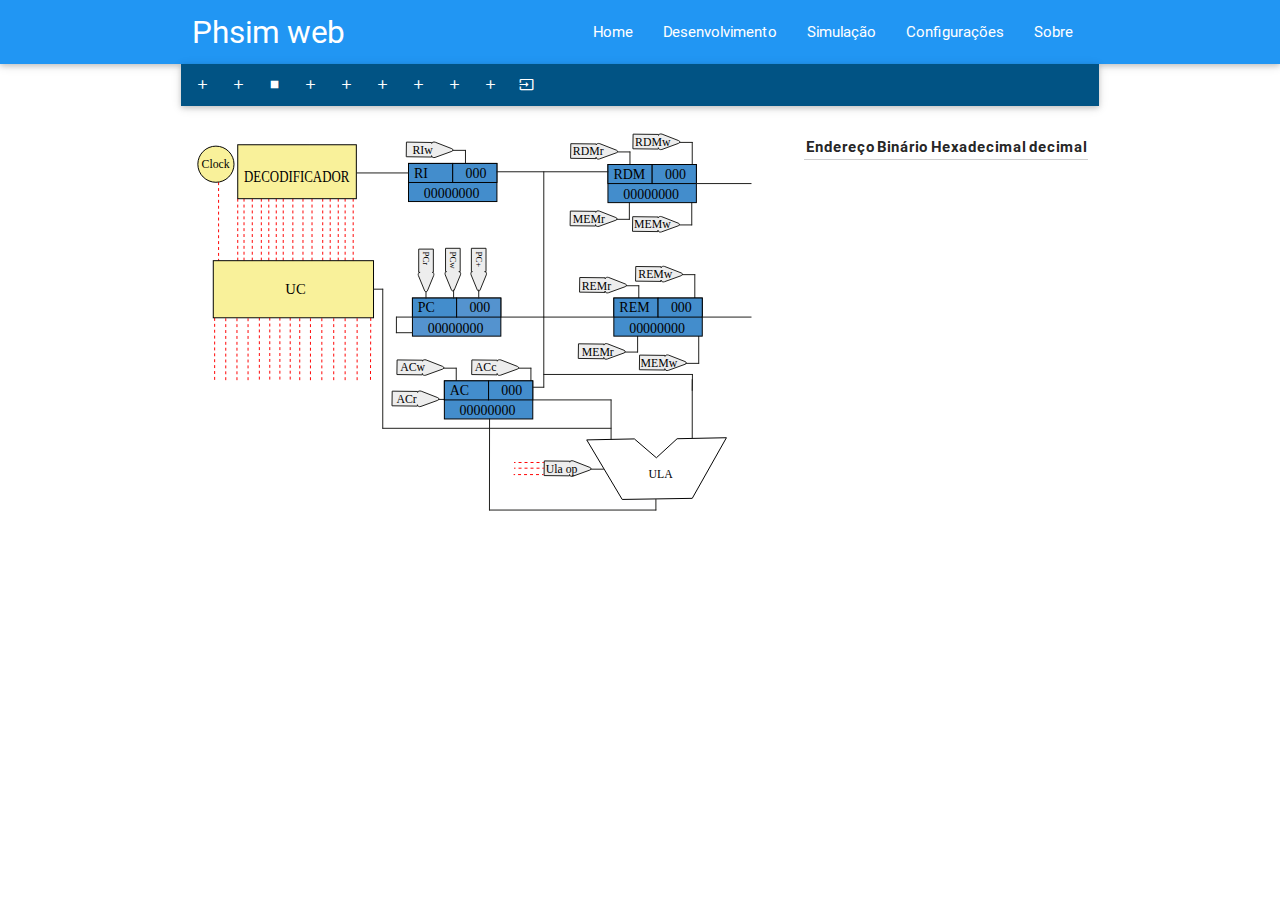
==== simulacao.html @ 219b51ec "ok" ====
<!DOCTYPE html>
<html>

<head>
    <meta charset="utf-8" />
    <meta http-equiv="Content-Type" content="text/html;">

    <!--Import Google Icon Font-->
    <link href="http://fonts.googleapis.com/icon?family=Material+Icons" rel="stylesheet">
    <!--Import materialize.css-->
    <link type="text/css" rel="stylesheet" href="css/materialize.min.css" media="screen,projection" />
    <link type="text/css" rel="stylesheet" href="css/estilo.css" />
    <!--Let browser know website is optimized for mobile-->
    <meta name="viewport" content="width=device-width, initial-scale=1, maximum-scale=1.0">
    <!--Script  editor -->
    <script src="js/tinymce/tinymce.min.js"></script>
    <script>
        tinymce.init({ selector:'textarea' });
    </script>
    <!--/.script editor fim -->

</head>

<body>
    <nav class="blue" role="navigation">
        <div class="nav-wrapper container">
            <a href="#" class="brand-logo">Phsim web</a>
            <ul class="right hide-on-med-and-down">
                <li><a href="index.html">Home</a></li>
                <li><a href="javaScript:paginar('desenv');">Desenvolvimento</a></li>
                <li><a href="javaScript:paginar('simulacao');">Simula&ccedil;&atilde;o</a></li>
                <li><a href="configuracoes.html">Configura&ccedil;&otilde;es</a></li>
                <li><a href="sobre.html">Sobre</a></li>
            </ul>
            <ul id="nav-mobile" class="side-nav" style="left:-250px">
                <li><a href="index.html">Home</a></li>
                <li><a href="javaScript:paginar('desenv');">Desenvolvimento</a></li>
                <li><a href="simulacao.html">simula&ccedil;&atilde;o</a></li>
                <li><a href="configuracoes.html">configura&ccedil;oes</a></li>
                <li><a href="sobre.html">Sobre</a></li>
            </ul>
            <a href="#" class="button-collapse" data-activates="nav-mobile">
                <i class="material-icons">menu</i>
            </a>
        </div>
    </nav>
    <!-- menu mobile-->
    <div class="container" style="margin-bottom: -20px;">
        <div class="fixed-action-btn horizontal click-to-toggle hide-on-large-only " style="bottom: 45px; right: 24px;">
            <a class="btn-floating btn-large red">
                <i class="large mdi-navigation-menu"></i>
            </a>
            <ul>
                <li><a class="btn-floating red"><i class="material-icons">insert_chart</i></a></li>
                <li><a class="btn-floating yellow darken-1"><i class="material-icons">format_quote</i></a></li>
                <li><a class="btn-floating green"><i class="material-icons">publish</i></a></li>
                <li><a href="#modal1" class="btn-floating modal-trigger blue"><i class="material-icons">attach_file</i></a></li>
            </ul>
        </div>
    </div>
    <!--/.menu mobile fim  -->
    <!-- inicio page_simulação -->
    <div id="page_simulacao" class="page">
        <!-- inicia menu desktop -->
        <div class="container menu_desktop">
            <div class="row">
                <div class="navbar hide-on-med-and-down">
                    <nav id="menu_desktop">
                        <div class="nav-wrapper ">
                            <ul class="left hide-on-med-and-down">
                                <li><a onclick="loadFileAsText();"><i class="material-icons">add</i></a></li>
                                <li><a id="lesen" href="#"><i class="material-icons">add</i></a></li>
                                <li><a class="modal-trigger" href="#modalEditarTabela"><i class="material-icons">stop</i></a></li>
                                <li><a href="#"><i class="material-icons">add</i></a></li>
                                <li><a href="#"><i class="material-icons">add</i></a></li>
                                <li><a href="#"><i class="material-icons">add</i></a></li>
                                <li><a href="#"><i class="material-icons">add</i></a></li>
                                <li><a href="#"><i class="material-icons">add</i></a></li>
                                <li><a href="#"><i class="material-icons">add</i></a></li>
                                <li><a class="modal-trigger" href="#modal1"><i class="material-icons">input</i></a></li>
                                <!-- <li><input id="fileToLoad" type="file"></li>-->
                            </ul>
                        </div>
                    </nav>
                </div>
            </div>
        </div>
        <!-- /.menu desktop -->
        <!--conteudo pagina -->
        <div class="container">
            <div class="row">
                <div id="svg_simulacao" class="svg_simulacao col s12 m12 l8">
                    <object data="assets/SVG_prot.svg" preserveAspectRatio="xMidYMid meet" type="image/svg+xml">
                    <img class="responsive-img" src="standAlone.png" alt="PNG image of standAlone.svg" />
                </object>

                </div>
                <div id="conteudo-tabela" class="col  s12 m12 l4" style="overflow:auto; padding-top:15px;">
                    <div class="switch hide-on-large-only" style="margin-bottom: 10px;">
                        <label>
                        Hexadecimal
                        <input type="checkbox">
                        <span class="lever"></span> Decimal
                    </label>
                    </div>
                    <table id="lista" class=" table_memoria centered striped bordered">
                        <thead>
                            <tr>
                                <th data-field="id">Endere&ccedil;o</th>
                                <th data-field="vlr_bin">Bin&aacute;rio</th>
                                <th data-field="vle_h_dec">Hexadecimal</th>
                                <th data-field="vlr_dec">decimal</th>
                            </tr>
                            <tbody>
                            </tbody>
                        </thead>
                    </table>
                    <p class="text"></p>


                    <!--<p style="height:490px;background-color:silver; margin-top: 11px;"> testando 1</p>-->
                </div>
            </div>
            <!--  modal_abrirArquivo inicio -->
            <div id="modal1" class="modal bottom-sheet" style="z-index: 1003; display: block; opacity: 0; bottom: -100px;">
                <div id="carrega_dados" class="modal-content">
                    <h5>Carregar arquivo</h5>
                    <ul class="collection">
                        <li class="collection-item avatar">
                            <div class="file-field input-field">
                                <div class="btn">
                                    <span>File</span>
                                    <input id="fileToLoad" type="file">
                                </div>
                                <div class="file-path-wrapper">
                                    <input class="file-path validate" type="text">
                                </div>
                                <div>
                                    <a class="waves-effect waves-light btn-large" onclick="loadFileAsText();">Carregar</a>
                                </div>
                            </div>
                        </li>
                    </ul>
                </div>
            </div>
            <!-- /.modal_AbrirArquivo fim -->
            <!-- modal_editarTabela Inicio -->
            <div id="modalEditarTabela" class="modal">
                <div class="modal-content">
                    <h5>Informar os valores</h5>
                    <p class="margin_0">
                        <label>Endereco:</label>
                        <input type="text" id="endereco_edicao" class="" maxlength="3" disabled="disabled" name="Endereco" />
                    </p>
                    <p class="margin_0">
                        <label>Decimal:</label>
                        <input type="text" id="valor_edicao" class=""  maxlength="3"  name="Valor" />
                        <label>Hexadecimal:</label>
                        <input type="text" id="valor_edicao" class=""  maxlength="2"  name="Valor" />
                    </p>
                    <p>
                        <label>Binario:</label>
                        <input  type="text" id="binario_edicao"  class=""  maxlength="8"  name="Valor" />
                    </p>
                    
                    <p>
                        
                        <input name="group1" type="checkbox" id="test08" />
                        <label class="labelEdicao" for="test08">128</label>
                        <input name="group1" type="checkbox" id="test07" />
                        <label class="labelEdicao" for="test07">64</label>
                        <input name="group1" type="checkbox" id="test06" />
                        <label class="labelEdicao" for="test06">32</label>
                        <input name="group1" type="checkbox" id="test05" />
                        <label class="labelEdicao" for="test05">16</label>
                        <input name="group1" type="checkbox" id="test04" />
                        <label class="labelEdicao" for="test04">08</label>
                        <input name="group1" type="checkbox" id="test03" />
                        <label class="labelEdicao" for="test03">04</label>
                        <input name="group1" type="checkbox" id="test02" />
                        <label class="labelEdicao" for="test02">02</label>
                        <input name="group1" type="checkbox" id="test01" />
                        <label class="labelEdicao" for="test01">01</label>

                    </p>
                </div>
                <div class="modal-footer">
                    <a href="#!" class=" modal-action modal-close waves-effect waves-green btn-flat">Agree</a>
                </div>
            </div>
            <!-- /.modal_editarTabela fim -->

        </div>
        <!--/.conteudo pagina fim -->
    </div>
    <!-- /.page_simulacao -->
    <!-- page_desenv inicio-->
    <div id="page_desenv" class="page">
        <div class="container">
            <div class="section">
                <div class="row">
                    <div class="col s10 m12">
                        <h5>Desenvolvimento</h5>
                        <textarea id="codigo"> 
                  Crie aqui o seu código...
              </textarea>
                    </div>


                </div>
            </div>
        </div>
    </div>
    <!-- /.page_desenv -->
    <!--Import jQuery before materialize.js-->
    <script type="text/javascript" src="https://code.jquery.com/jquery-2.1.1.min.js"></script>
    <script type="text/javascript" src="js/materialize.min.js"></script>
    <script type="text/ecmascript" src="js/mapApp.js"></script>
    <script type="text/ecmascript" src="js/textbox.js"></script>
    <script type="text/ecmascript" src="js/timer.js"></script>
    <script type="text/ecmascript" src="js/helper_functions.js"></script>
    <script type="text/javascript" src="js/baseConverter.js"></script>

    </div>
    <script>
        $(document).ready(function(){
          $(".button-collapse").sideNav();
          $('.modal-trigger').leanModal();  
          $(".page").hide();
          $("#page_simulacao").show();        
    }); 
    
    function loadFileAsText()
{
	var fileToLoad = document.getElementById("fileToLoad").files[0];
	var fileReader = new FileReader();
	fileReader.onload = function(fileLoadedEvent) 
	{
		var textFromFileLoaded = fileLoadedEvent.target.result;
		var texto = textFromFileLoaded;
		listar(texto);
	};
	fileReader.readAsText(fileToLoad, "UTF-8");
}
function listar(texto){
	var quantidade = document.getElementById("lista").rows.length;
	if (quantidade>1){
		for(var cont=1;cont<=quantidade;cont++){
			document.getElementById("lista").deleteRow(cont);
		}
	}
	var itens = texto.split(';');
	for(var i=1;i<itens.length-1;i++){
		var valores = itens[i].split(",");
		document.getElementById("lista").innerHTML +=''+
        '<a href="javaScript:editar();">'+
        '<tr id="'+'editando_'+valores[0]+'" onclick="editarTabela('+valores[0]+','+valores[3]+');">'+
        '    <td>'+valores[0]+'</td>'+
        '    <td>'+valores[1]+'</td>'+
        '    <td>'+valores[2]+'</td>'+
        '    <td>'+valores[3]+'</td>'+          
        '</tr>'+
        '</a>';
        $('#modal1').closeModal();
        
        /* utilização base converter /*
        * Usage example:
        * ConvertBase.bin2dec('111'); // '7'
        * ConvertBase.dec2hex('42'); // '2a'
        * ConvertBase.hex2bin('f8'); // '11111000'
        * ConvertBase.dec2bin('22'); // '10110'
        */  
	}
}
    
    function paginar(pagina){
        $(".page").hide();
        $("#page_"+pagina).show();
    }
    
    
    function editarTabela(endereco,valor){
        $("#modalEditarTabela").openModal();
        $("#endereco_edicao").val(endereco);
        $("#valor_edicao").val(valor);
    }
          
           
         
    </script>

</body>

</html>
---- css/estilo.css ----
/* Helpers inicio*/
.margin_0{
    margin: 0px !important;
}


/*Helpers fim*/

.table_memoria{
padding-top:10px !important;
margin-top:15px !important;
}

#conteudo-tabela{
height: 450px !important;
max-height: 480px !important;
min-height: 450px !important;
overflow: auto;    
}

.table_memoria td{
padding-top:4px !important;
}

.container #svg_simulacao{
margin-top:25px !important;
}

.menu_desktop .row{
    margin-bottom: 0px !important;
}

.container #menu_desktop{
    margin-top: 20px !important;
    height: 42px;
    line-height: 29px;
    background-color: #015384;
}
/*
#menu_desktop .btn-floating{
    width: 25px !important;
    height: 25px !important;
    margin-left: 6px !important;
    margin-right: 0px !important;     
}
*/
#menu_desktop  ul{
    padding-left: 0px;
    margin-left: 0px;
} 
#menu_desktop  li{
    padding-left: 0px;
    margin-left: 0px;
}
#menu_desktop  li input{
    padding-left: 15px;
    margin-left: 15px;
    padding-top:8px;
}

#menu_desktop  a{
    width: 30px;
    height: 25px;
    line-height: 25px;
    margin-left: 6px;
    margin-top: 8px;
    margin-right: 0px;
    padding-left: 8px;
}

#menu_desktop i{
    height: 25px !important;
    line-height: 25px;
    font-size: 1em;
}

/* inicio css modal edição*/
.modal-content #endereco_edicao {
    width: 30px !important;
    height: 1rem;
    padding: 0px;
}

.modal-content #valor_edicao {
    width: 70px !important;
    height: 1rem;
    padding: 0px;
}
.modal-content #binario_edicao{ 
width: 70px !important;
height: 1rem;  
direction: rtl;
}


.modal-content h5{
    font-size: 20px;
}

#modalEditarTabela [type=checkbox]:not(:checked)+label:before {
	border-radius:100%;
	border:2px solid #5a5a5a
}

#modalEditarTabela [type=checkbox]:not(:checked)+label::after{ 
border-radius: 50%;
border: 2px solid #5a5a5a;
z-index: -1;
-webkit-transform: scale(0);
transform: scale(0);
}

#modalEditarTabela [type=checkbox]:checked+label::before {
border-radius: 50%;
border: 2px solid #2196f3;
background-color: #2196f3;
z-index: 0;
-webkit-transform: scale(1.02);
transform: scale(1.02);
top: 0px;
left: 0px;
width: 19px;
height: 19px;
transform-origin: 0% 11%;
}

#modalEditarTabela .labelEdicao{
    padding-left: 0px;
    padding-top: 20px;
    margin-right: 5px;
}

/* fim css modal edição*/
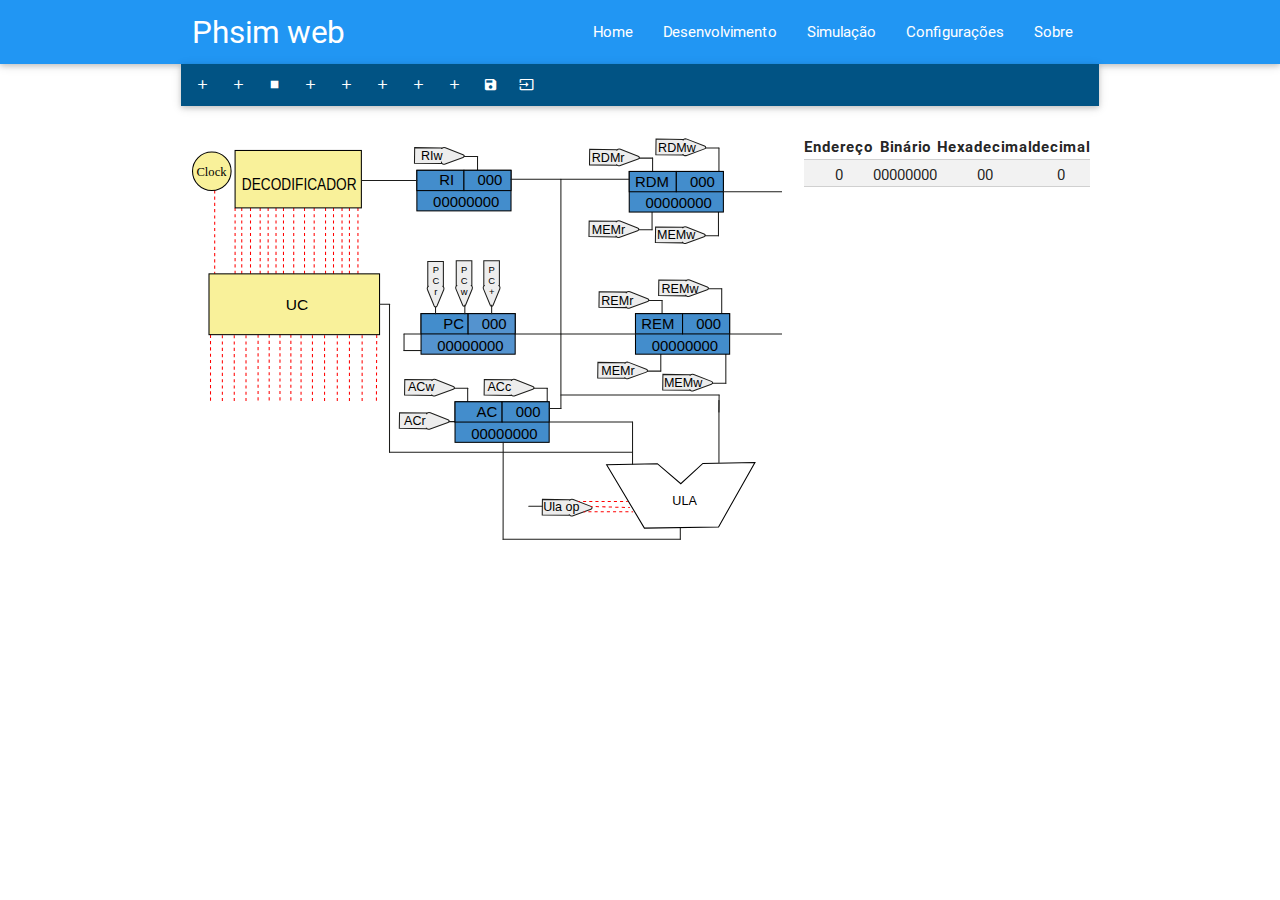
==== commit 8c563f95: "criação de função para next e prev e manipulacao de arquivos" ====
--- a/simulacao.html
+++ b/simulacao.html
@@ -14,6 +14,7 @@
     <meta name="viewport" content="width=device-width, initial-scale=1, maximum-scale=1.0">
     <!--Script  editor -->
     <script src="js/tinymce/tinymce.min.js"></script>
+    <script type="text/javascript" src="js/funcoes.js"></script>
     <script>
         tinymce.init({ selector:'textarea' });
     </script>
@@ -51,7 +52,7 @@
                 <i class="large mdi-navigation-menu"></i>
             </a>
             <ul>
-                <li><a class="btn-floating red"><i class="material-icons">insert_chart</i></a></li>
+                <li><a class="btn-floating modal-trigger red" href="#modalEditarTabela"><i class="material-icons">stop</i></a></li>
                 <li><a class="btn-floating yellow darken-1"><i class="material-icons">format_quote</i></a></li>
                 <li><a class="btn-floating green"><i class="material-icons">publish</i></a></li>
                 <li><a href="#modal1" class="btn-floating modal-trigger blue"><i class="material-icons">attach_file</i></a></li>
@@ -76,7 +77,7 @@
                                 <li><a href="#"><i class="material-icons">add</i></a></li>
                                 <li><a href="#"><i class="material-icons">add</i></a></li>
                                 <li><a href="#"><i class="material-icons">add</i></a></li>
-                                <li><a href="#"><i class="material-icons">add</i></a></li>
+                                <li><a class="modal-trigger"  href="#modalSalvarArquivo"><i class="material-icons">save</i></a></li>
                                 <li><a class="modal-trigger" href="#modal1"><i class="material-icons">input</i></a></li>
                                 <!-- <li><input id="fileToLoad" type="file"></li>-->
                             </ul>
@@ -103,7 +104,7 @@
                         <span class="lever"></span> Decimal
                     </label>
                     </div>
-                    <table id="lista" class=" table_memoria centered striped bordered">
+                    <table  class=" table_memoria centered striped bordered">
                         <thead>
                             <tr>
                                 <th data-field="id">Endere&ccedil;o</th>
@@ -111,9 +112,15 @@
                                 <th data-field="vle_h_dec">Hexadecimal</th>
                                 <th data-field="vlr_dec">decimal</th>
                             </tr>
-                            <tbody>
-                            </tbody>
                         </thead>
+                        <tbody id="lista">
+                            <tr id="editando_0" onclick="editarTabela('0');">
+                                <td>0</td>
+                                <td>00000000</td>
+                                <td>00</td>
+                                <td>0</td>
+                            </tr>
+                        </tbody>
                     </table>
                     <p class="text"></p>
 
@@ -144,6 +151,25 @@
                 </div>
             </div>
             <!-- /.modal_AbrirArquivo fim -->
+            <!--  modal_salvarArquivo inicio -->
+            <div id="modalSalvarArquivo" class="modal bottom-sheet" style="z-index: 1003; display: block; opacity: 0; bottom: -100px;">
+                <div id="salvar_dados" class="modal-content">
+                    <h5>Salvar arquivo</h5>
+                    <ul class="collection">
+                        <li class="collection-item avatar">
+                            <div class="input-field">
+                                    <span>Nome:</span>
+                                    <input id="fileToSave" type="text">
+                                <div>
+                                    <a class="waves-effect waves-light btn-large" onclick="salvar_Arquivo();">Salvar</a>
+                                </div>
+                            </div>
+                        </li>
+                    </ul>
+                </div>
+            </div>
+            <!-- /.modal_salvarArquivo fim -->
+            
             <!-- modal_editarTabela Inicio -->
             <div id="modalEditarTabela" class="modal">
                 <div class="modal-content">
@@ -151,41 +177,48 @@
                     <p class="margin_0">
                         <label>Endereco:</label>
                         <input type="text" id="endereco_edicao" class="" maxlength="3" disabled="disabled" name="Endereco" />
+
+                        <a onclick="endereco_prev();" class="waves-effect waves-teal btn-flat">prev</a>
+
+                        <a onclick="endereco_next();" class="waves-effect waves-teal btn-flat">next</a>
+
                     </p>
                     <p class="margin_0">
                         <label>Decimal:</label>
-                        <input type="text" id="valor_edicao" class=""  maxlength="3"  name="Valor" />
+                        <input type="text" id="valor_dec" class="" maxlength="3" name="Valor" />
                         <label>Hexadecimal:</label>
-                        <input type="text" id="valor_edicao" class=""  maxlength="2"  name="Valor" />
+                        <input type="text" id="valor_hexa" class="" maxlength="2" name="Valor" />
                     </p>
                     <p>
                         <label>Binario:</label>
-                        <input  type="text" id="binario_edicao"  class=""  maxlength="8"  name="Valor" />
+                        <input type="text" id="valor_bin" class="" maxlength="8" name="Valor" />
                     </p>
+
+                    <p id="select_binario">
+
+                        <input onclick="binario();" name="group1" type="checkbox" id="test08" />
+                        <label class="labelEdicao" for="test08">128</label>
+                        <input onclick="binario();" name="group1" type="checkbox" id="test07" />
+                        <label onclick="binario();" class="labelEdicao" for="test07">64</label>
+                        <input onclick="binario();" name="group1" type="checkbox" id="test06" />
+                        <label class="labelEdicao" for="test06">32</label>
+                        <input onclick="binario();" name="group1" type="checkbox" id="test05" />
+                        <label class="labelEdicao" for="test05">16</label>
+                        <input onclick="binario();" name="group1" type="checkbox" id="test04" />
+                        <label class="labelEdicao" for="test04">08</label>
+                        <input onclick="binario();" name="group1" type="checkbox" id="test03" />
+                        <label class="labelEdicao" for="test03">04</label>
+                        <input onclick="binario();" name="group1" type="checkbox" id="test02" />
+                        <label class="labelEdicao" for="test02">02</label>
+                        <input onclick="binario();" name="group1" type="checkbox" id="test01" />
+                        <label class="labelEdicao" for="test01">01</label>
+
+                    </p>
+                </div>
+                <div class="modal-footer">
                     
-                    <p>
-                        
-                        <input name="group1" type="checkbox" id="test08" />
-                        <label class="labelEdicao" for="test08">128</label>
-                        <input name="group1" type="checkbox" id="test07" />
-                        <label class="labelEdicao" for="test07">64</label>
-                        <input name="group1" type="checkbox" id="test06" />
-                        <label class="labelEdicao" for="test06">32</label>
-                        <input name="group1" type="checkbox" id="test05" />
-                        <label class="labelEdicao" for="test05">16</label>
-                        <input name="group1" type="checkbox" id="test04" />
-                        <label class="labelEdicao" for="test04">08</label>
-                        <input name="group1" type="checkbox" id="test03" />
-                        <label class="labelEdicao" for="test03">04</label>
-                        <input name="group1" type="checkbox" id="test02" />
-                        <label class="labelEdicao" for="test02">02</label>
-                        <input name="group1" type="checkbox" id="test01" />
-                        <label class="labelEdicao" for="test01">01</label>
-
-                    </p>
-                </div>
-                <div class="modal-footer">
-                    <a href="#!" class=" modal-action modal-close waves-effect waves-green btn-flat">Agree</a>
+                    <a  href="#" onclick="confirma_edicao();"  class=" modal-action  waves-effect waves-green btn-flat">Confirmar</a>
+                    <a href="#!" class=" modal-action modal-close waves-effect waves-green btn-flat">Fechar</a>
                 </div>
             </div>
             <!-- /.modal_editarTabela fim -->
@@ -220,7 +253,7 @@
     <script type="text/ecmascript" src="js/timer.js"></script>
     <script type="text/ecmascript" src="js/helper_functions.js"></script>
     <script type="text/javascript" src="js/baseConverter.js"></script>
-
+    <script type="text/javascript" src="js/FileSaver.min.js"></script>
     </div>
     <script>
         $(document).ready(function(){
@@ -232,6 +265,8 @@
     
     function loadFileAsText()
 {
+    var lista = $("#lista tr");
+    lista.remove();
 	var fileToLoad = document.getElementById("fileToLoad").files[0];
 	var fileReader = new FileReader();
 	fileReader.onload = function(fileLoadedEvent) 
@@ -244,25 +279,25 @@
 }
 function listar(texto){
 	var quantidade = document.getElementById("lista").rows.length;
+    $("#editando_0").remove();
 	if (quantidade>1){
 		for(var cont=1;cont<=quantidade;cont++){
 			document.getElementById("lista").deleteRow(cont);
 		}
 	}
-	var itens = texto.split(';');
-	for(var i=1;i<itens.length-1;i++){
+	var itens = texto.split('\n');    
+	for(var i=1;i<itens.length;i++){
 		var valores = itens[i].split(",");
 		document.getElementById("lista").innerHTML +=''+
-        '<a href="javaScript:editar();">'+
-        '<tr id="'+'editando_'+valores[0]+'" onclick="editarTabela('+valores[0]+','+valores[3]+');">'+
-        '    <td>'+valores[0]+'</td>'+
-        '    <td>'+valores[1]+'</td>'+
-        '    <td>'+valores[2]+'</td>'+
-        '    <td>'+valores[3]+'</td>'+          
-        '</tr>'+
-        '</a>';
+        '<tr id="'+'editando_'+i+'" onclick="editarTabela('+i+');">'+
+        '    <td class="end">'+i+'</td>'+
+        '    <td class="bin">'+ConvertBase.hex2bin(valores)+'</td>'+
+        '    <td class="hex" >'+valores.toString().toUpperCase()+'</td>'+
+        '    <td class="dec">'+ConvertBase.hex2dec(valores)+'</td>'+          
+        '</tr>';
+        
         $('#modal1').closeModal();
-        
+         
         /* utilização base converter /*
         * Usage example:
         * ConvertBase.bin2dec('111'); // '7'
@@ -273,20 +308,111 @@
 	}
 }
     
+    function salvar_Arquivo(){
+        console.log("entrou salvar");
+        var lista = $("#lista tr");
+        var arq = $("#fileToSave").val(); 
+        var tam = lista.length;
+        var conteudo ="v2.0 raw";
+        for(var i =0;i<tam;i++){
+          conteudo =conteudo + lista[i].cells[2].innerText;
+          conteudo =conteudo +"\r\n";  
+        };
+        lista[0].cells[2].innerText;
+        var blob = new Blob([conteudo], {type: "text/plain;charset=utf-8"});
+        saveAs(blob, arq+".txt");
+        $('#modalSalvarArquivo').closeModal();
+    }
+    
     function paginar(pagina){
         $(".page").hide();
         $("#page_"+pagina).show();
     }
     
     
-    function editarTabela(endereco,valor){
+    function editarTabela(endereco){
         $("#modalEditarTabela").openModal();
+        
+        cel = $("#editando_"+endereco+" td")[3];
+        var valor = cel.innerText;
+        cel = $("#editando_"+endereco+" td")[1];
+        var bin = cel.innerText; 
+        console.log('bin = ' +bin);
         $("#endereco_edicao").val(endereco);
-        $("#valor_edicao").val(valor);
+        $("#valor_dec").val(valor);
+        $("#valor_bin").val(bin);
+        $("#valor_hexa").val(ConvertBase.dec2hex(valor));
+        setaBin(bin);
+        console.log('abriu modal');     
     }
+    
+    function setaBin(valor){   
+         $("#select_binario input").prop("checked", false); 
+       for( var i=1; i<=8;i++){
           
+           if(valor.charAt(8-i)=='1'){
+               console.log('setou valor para test0'+i);
+               $("#test0"+i).prop("checked", true);
+               console.log('atribuiu valor');         
+            }    
+       }
+    }
+    
+    function confirma_edicao(){
+        var valor = binario();
+        var bin = ConvertBase.dec2bin(valor);
+        var hexa = ConvertBase.dec2hex(valor);
+     //   var vlr = '#editando_'+endereco;    
+        endereco = $("#endereco_edicao").val();
+        end_insert = parseInt(endereco)+1;
+        var  tlinha = $("#editando_"+endereco+" td");
+        col = tlinha[1];    
+        col.innerHTML = bin;
+        col = tlinha[2];
+        col.innerHTML = hexa;
+        col = tlinha[3];
+        col.innerHTML = valor;   
+        //$("#"+endereco+"").remove();
+        //var html ='<tr onclick="editarTabela('+endereco+','+valor+')"  id="editando_'+endereco+'"> <td>'+endereco+'</td><td>'+bin+'</td><td>'+hexa+'</td><td>'+valor+'</td></tr>';
+        //$(html).insertBefore("#editando_"+end_insert.toString());
+    } 
+        
+    function binario(){
+        var valor =0;
+       for(i=1; i<=8; i++){
+           if ($("#test0"+i)[0].checked){
+              if(i == 1){
+                  valor = valor +1;
+              } 
+              if(i == 2){
+                  valor = valor +2;
+              } 
+              if(i == 3){
+                  valor = valor +4;
+              } 
+              if(i == 4){
+                  valor = valor +8;
+              } 
+              if(i == 5){
+                  valor = valor +16;
+              } 
+              if(i == 6){
+                  valor = valor +32;
+              } 
+              if(i == 7){
+                  valor = valor +64;
+              } 
+              if(i == 8){
+                  valor = valor +128;
+              } 
+           } 
            
-         
+       }
+       $("#valor_dec").val(valor);
+       $("#valor_hexa").val(ConvertBase.dec2hex(valor));
+       $("#valor_bin").val(ConvertBase.dec2bin(valor));
+       return valor;
+    }
     </script>
 
 </body>
--- a/css/estilo.css
+++ b/css/estilo.css
@@ -86,7 +86,17 @@
     height: 1rem;
     padding: 0px;
 }
-.modal-content #binario_edicao{ 
+.modal-content #valor_hexa {
+    width: 70px !important;
+    height: 1rem;
+    padding: 0px;
+}
+.modal-content #valor_dec {
+    width: 70px !important;
+    height: 1rem;
+    padding: 0px;
+}
+.modal-content #valor_bin{ 
 width: 70px !important;
 height: 1rem;  
 direction: rtl;
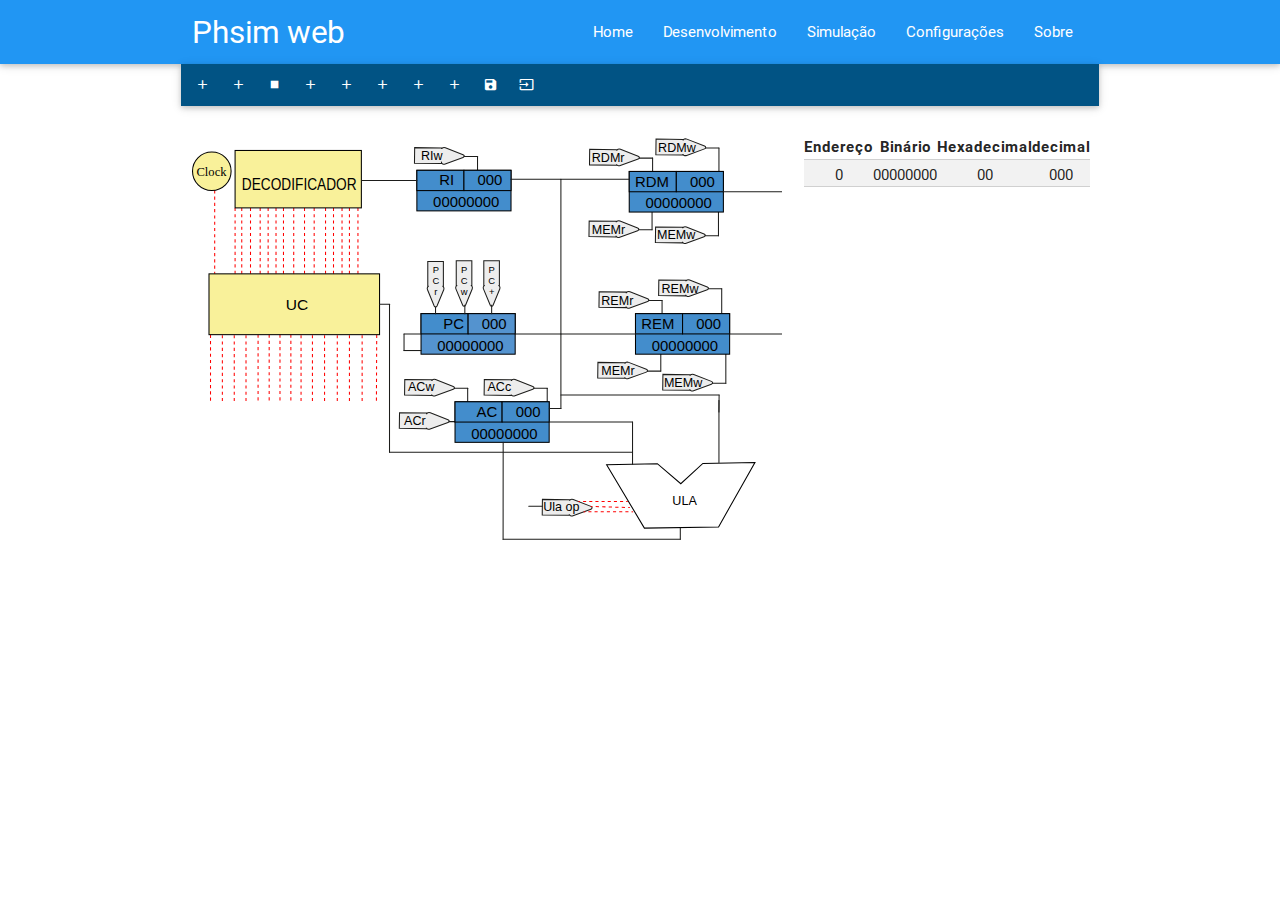
==== commit 3cdb8514: "ajustes layout" ====
--- a/simulacao.html
+++ b/simulacao.html
@@ -118,7 +118,7 @@
                                 <td>0</td>
                                 <td>00000000</td>
                                 <td>00</td>
-                                <td>0</td>
+                                <td>000</td>
                             </tr>
                         </tbody>
                     </table>
@@ -173,14 +173,10 @@
             <!-- modal_editarTabela Inicio -->
             <div id="modalEditarTabela" class="modal">
                 <div class="modal-content">
-                    <h5>Informar os valores</h5>
+                    <h5>Editar Endere&ccedil;o:</h5>
                     <p class="margin_0">
                         <label>Endereco:</label>
                         <input type="text" id="endereco_edicao" class="" maxlength="3" disabled="disabled" name="Endereco" />
-
-                        <a onclick="endereco_prev();" class="waves-effect waves-teal btn-flat">prev</a>
-
-                        <a onclick="endereco_next();" class="waves-effect waves-teal btn-flat">next</a>
 
                     </p>
                     <p class="margin_0">
@@ -216,9 +212,14 @@
                     </p>
                 </div>
                 <div class="modal-footer">
-                    
-                    <a  href="#" onclick="confirma_edicao();"  class=" modal-action  waves-effect waves-green btn-flat">Confirmar</a>
-                    <a href="#!" class=" modal-action modal-close waves-effect waves-green btn-flat">Fechar</a>
+                   <div class="left">  
+                        <a onclick="endereco_next();" class="waves-effect waves-teal btn-flat">next</a>
+                        <a onclick="endereco_prev();" class="waves-effect waves-teal btn-flat">prev</a>
+                    </div>
+                    <div class="rigth">
+                        <a  href="#" onclick="confirma_edicao();"  class=" modal-action  waves-effect waves-green btn-flat">Confirmar</a>
+                        <a href="#!" class=" modal-action modal-close waves-effect waves-green btn-flat">Fechar</a>
+                    </div>
                 </div>
             </div>
             <!-- /.modal_editarTabela fim -->
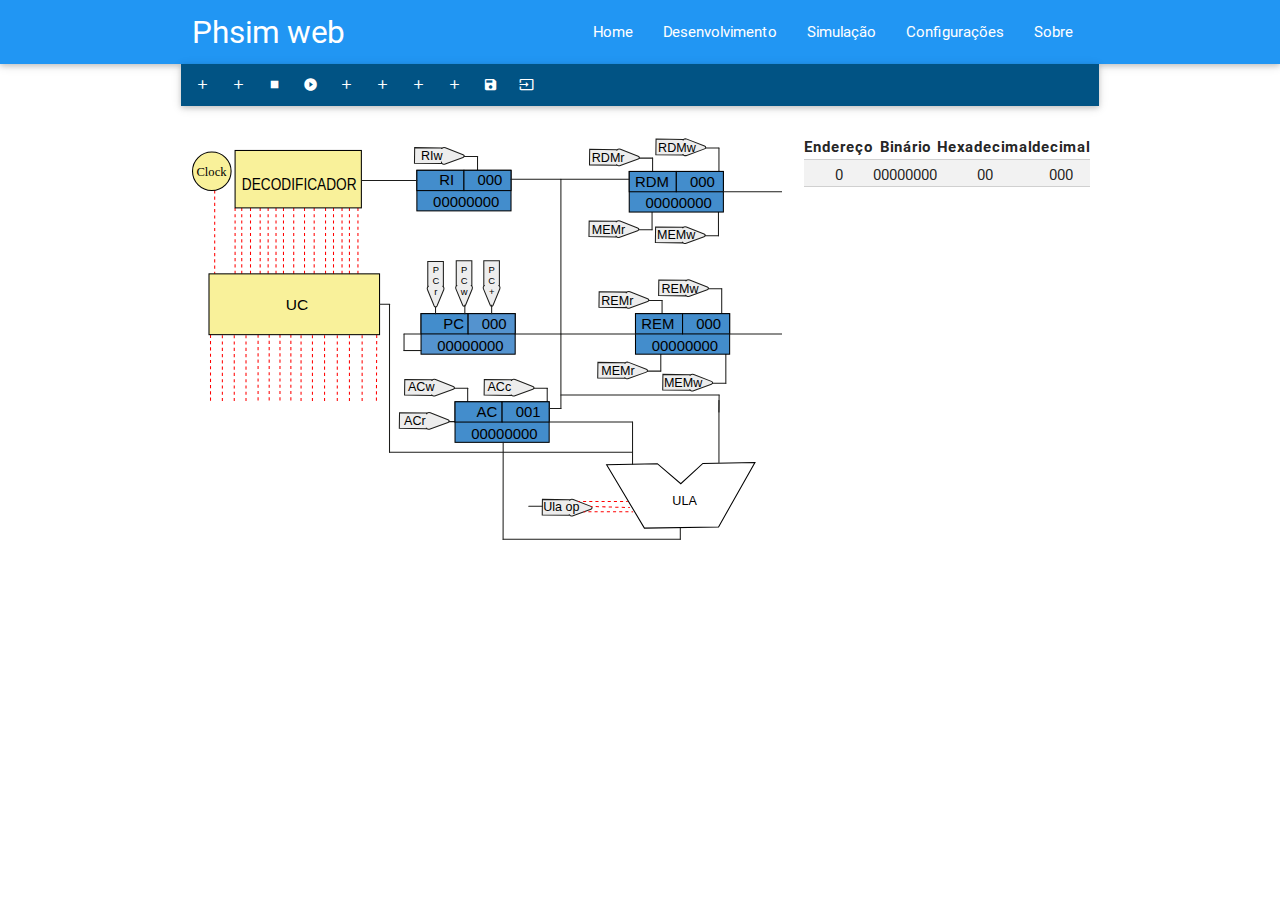
==== commit 014b3786: "desenvolvimento funcoes" ====
--- a/simulacao.html
+++ b/simulacao.html
@@ -72,7 +72,7 @@
                                 <li><a onclick="loadFileAsText();"><i class="material-icons">add</i></a></li>
                                 <li><a id="lesen" href="#"><i class="material-icons">add</i></a></li>
                                 <li><a class="modal-trigger" href="#modalEditarTabela"><i class="material-icons">stop</i></a></li>
-                                <li><a href="#"><i class="material-icons">add</i></a></li>
+                                <li><a onclick="simulacao();"><i class="material-icons">play_circle_filled</i></a></li>
                                 <li><a href="#"><i class="material-icons">add</i></a></li>
                                 <li><a href="#"><i class="material-icons">add</i></a></li>
                                 <li><a href="#"><i class="material-icons">add</i></a></li>
@@ -92,7 +92,6 @@
             <div class="row">
                 <div id="svg_simulacao" class="svg_simulacao col s12 m12 l8">
                     <object data="assets/SVG_prot.svg" preserveAspectRatio="xMidYMid meet" type="image/svg+xml">
-                    <img class="responsive-img" src="standAlone.png" alt="PNG image of standAlone.svg" />
                 </object>
 
                 </div>
@@ -176,7 +175,7 @@
                     <h5>Editar Endere&ccedil;o:</h5>
                     <p class="margin_0">
                         <label>Endereco:</label>
-                        <input type="text" id="endereco_edicao" class="" maxlength="3" disabled="disabled" name="Endereco" />
+                        <input type="text" id="endereco_edicao" class="" maxlength="3"  name="Endereco" />
 
                     </p>
                     <p class="margin_0">
@@ -218,7 +217,7 @@
                     </div>
                     <div class="rigth">
                         <a  href="#" onclick="confirma_edicao();"  class=" modal-action  waves-effect waves-green btn-flat">Confirmar</a>
-                        <a href="#!" class=" modal-action modal-close waves-effect waves-green btn-flat">Fechar</a>
+                        <a href="#!" class=" modal-action modal-close waves-effect waves-green btn-flat">Cancelar</a>
                     </div>
                 </div>
             </div>
@@ -257,11 +256,49 @@
     <script type="text/javascript" src="js/FileSaver.min.js"></script>
     </div>
     <script>
+        
+        var mem_ram = new Array();
+        var pc  = 0;    
+        var rem = 0;
+        var rdm = 0;
         $(document).ready(function(){
+          
           $(".button-collapse").sideNav();
           $('.modal-trigger').leanModal();  
           $(".page").hide();
-          $("#page_simulacao").show();        
+          $("#page_simulacao").show();
+          
+           $("#endereco_edicao").focusout(function(){
+               console.log("chama fn valor: " +$("#endereco_edicao").val());
+                
+                carregar_valores_modal($("#endereco_edicao").val());
+               // var val = $("#valor_dec").val(); 
+                //$("#valor_bin").val(ConvertBase.dec2bin(val));
+                //$("#valor_hexa").val(ConvertBase.dec2hex(val));
+               // setaBin(ConvertBase.dec2bin(val));
+            });        
+          
+           $("#valor_dec").focusout(function(){
+                var val = $("#valor_dec").val(); 
+                $("#valor_bin").val(ConvertBase.dec2bin(val));
+                $("#valor_hexa").val(ConvertBase.dec2hex(val));
+                setaBin(ConvertBase.dec2bin(val));
+            });
+            
+            $("#valor_hexa").focusout(function(){
+                var val = $("#valor_hexa").val(); 
+                $("#valor_bin").val(ConvertBase.hex2bin(val));
+                $("#valor_dec").val(ConvertBase.hex2dec(val));
+                setaBin(ConvertBase.hex2bin(val)); 
+            });
+            
+            $("#valor_bin").focusout(function(){
+                var val = $("#valor_bin").val(); 
+                $("#valor_dec").val(ConvertBase.bin2dec(val));
+                $("#valor_hexa").val(ConvertBase.bin2hex(val));
+                setaBin(val);
+            });
+          
     }); 
     
     function loadFileAsText()
@@ -276,37 +313,31 @@
 		var texto = textFromFileLoaded;
 		listar(texto);
 	};
+    console.log('tempo'+ new Date());
 	fileReader.readAsText(fileToLoad, "UTF-8");
 }
 function listar(texto){
+    console.log('tempo2'+ new Date());
 	var quantidade = document.getElementById("lista").rows.length;
-    $("#editando_0").remove();
-	if (quantidade>1){
-		for(var cont=1;cont<=quantidade;cont++){
-			document.getElementById("lista").deleteRow(cont);
-		}
-	}
-	var itens = texto.split('\n');    
-	for(var i=1;i<itens.length;i++){
+    $("#editando_0").remove();	
+	var itens = texto.split('\n');   
+        cc = 1;
+    for(var i=1;i<itens.length;i++){
 		var valores = itens[i].split(",");
+        mem_ram.push({end:valores[0], val:valores[1], str:0 });
+
 		document.getElementById("lista").innerHTML +=''+
-        '<tr id="'+'editando_'+i+'" onclick="editarTabela('+i+');">'+
-        '    <td class="end">'+i+'</td>'+
-        '    <td class="bin">'+ConvertBase.hex2bin(valores)+'</td>'+
-        '    <td class="hex" >'+valores.toString().toUpperCase()+'</td>'+
-        '    <td class="dec">'+ConvertBase.hex2dec(valores)+'</td>'+          
+        '<tr id="'+'editando_'+valores[0]+'" onclick="editarTabela('+valores[0]+');">'+
+        '    <td class="end">'+valores[0]+'</td>'+
+        '    <td class="bin">'+ConvertBase.hex2bin(valores[1])+'</td>'+
+        '    <td class="hex" >'+valores[1]+'</td>'+
+        '    <td class="dec">'+ConvertBase.hex2dec(valores[1])+'</td>'+          
         '</tr>';
         
-        $('#modal1').closeModal();
-         
-        /* utilização base converter /*
-        * Usage example:
-        * ConvertBase.bin2dec('111'); // '7'
-        * ConvertBase.dec2hex('42'); // '2a'
-        * ConvertBase.hex2bin('f8'); // '11111000'
-        * ConvertBase.dec2bin('22'); // '10110'
-        */  
 	}
+      
+     console.log('tempo3'+ new Date());
+     $('#modal1').closeModal();
 }
     
     function salvar_Arquivo(){
@@ -314,9 +345,11 @@
         var lista = $("#lista tr");
         var arq = $("#fileToSave").val(); 
         var tam = lista.length;
-        var conteudo ="v2.0 raw";
+        var conteudo ="v2.0 raw \r\n";
         for(var i =0;i<tam;i++){
-          conteudo =conteudo + lista[i].cells[2].innerText;
+          end = ConvertBase.dec2hex(lista[i].cells[0].innerText);
+          val = lista[i].cells[2].innerText;
+          conteudo =conteudo + end +","+ val;
           conteudo =conteudo +"\r\n";  
         };
         lista[0].cells[2].innerText;
@@ -349,7 +382,7 @@
     
     function setaBin(valor){   
          $("#select_binario input").prop("checked", false); 
-       for( var i=1; i<=8;i++){
+       for( var i=1; i<=8;i++){ 
           
            if(valor.charAt(8-i)=='1'){
                console.log('setou valor para test0'+i);
@@ -363,7 +396,7 @@
         var valor = binario();
         var bin = ConvertBase.dec2bin(valor);
         var hexa = ConvertBase.dec2hex(valor);
-     //   var vlr = '#editando_'+endereco;    
+        // var vlr = '#editando_'+endereco;    
         endereco = $("#endereco_edicao").val();
         end_insert = parseInt(endereco)+1;
         var  tlinha = $("#editando_"+endereco+" td");
@@ -372,7 +405,8 @@
         col = tlinha[2];
         col.innerHTML = hexa;
         col = tlinha[3];
-        col.innerHTML = valor;   
+        col.innerHTML = valor;
+        $("#modalEditarTabela").closeModal();   
         //$("#"+endereco+"").remove();
         //var html ='<tr onclick="editarTabela('+endereco+','+valor+')"  id="editando_'+endereco+'"> <td>'+endereco+'</td><td>'+bin+'</td><td>'+hexa+'</td><td>'+valor+'</td></tr>';
         //$(html).insertBefore("#editando_"+end_insert.toString());
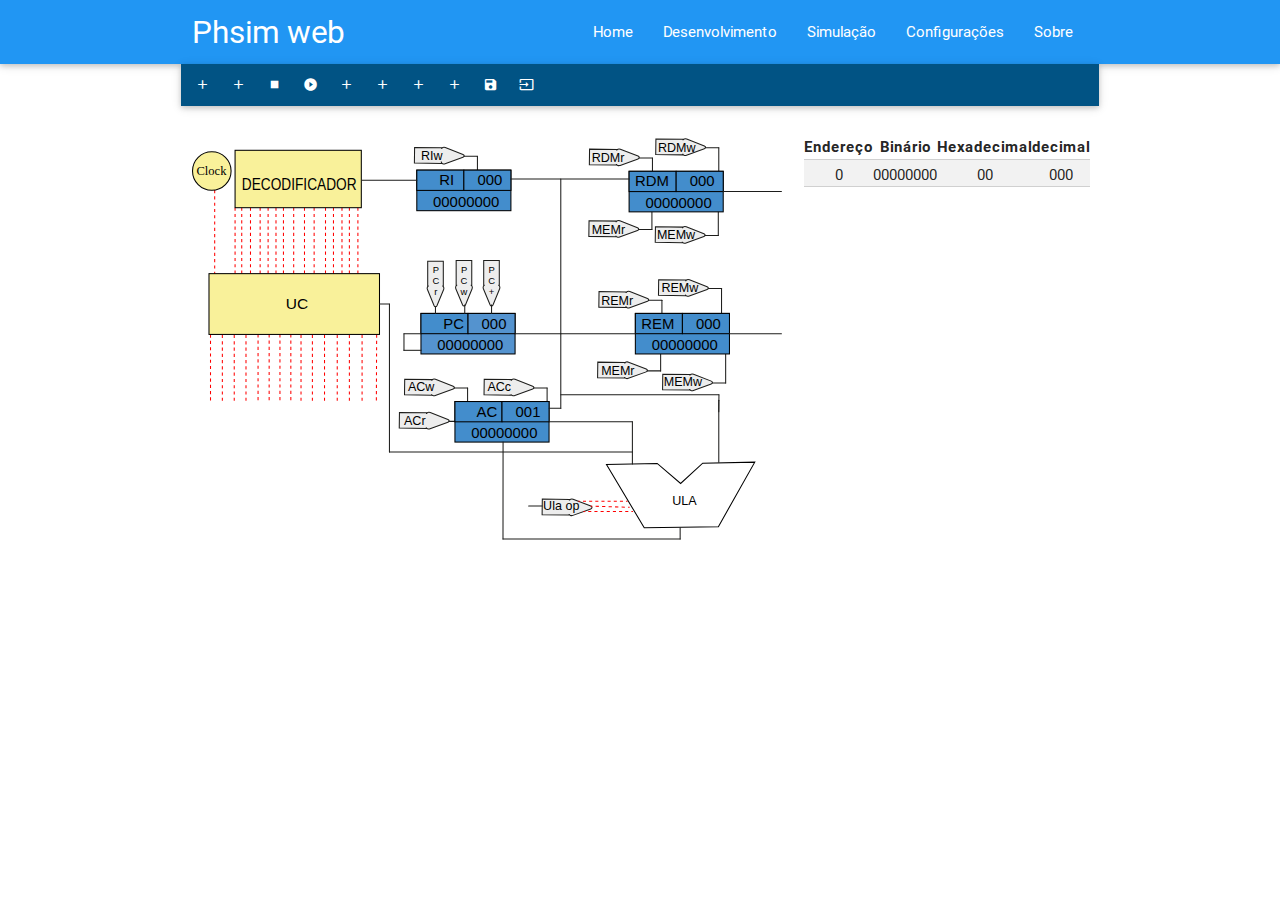
==== commit 1f2a9b53: "ajuste" ====
--- a/simulacao.html
+++ b/simulacao.html
@@ -77,7 +77,7 @@
                                 <li><a href="#"><i class="material-icons">add</i></a></li>
                                 <li><a href="#"><i class="material-icons">add</i></a></li>
                                 <li><a href="#"><i class="material-icons">add</i></a></li>
-                                <li><a class="modal-trigger"  href="#modalSalvarArquivo"><i class="material-icons">save</i></a></li>
+                                <li><a class="modal-trigger" href="#modalSalvarArquivo"><i class="material-icons">save</i></a></li>
                                 <li><a class="modal-trigger" href="#modal1"><i class="material-icons">input</i></a></li>
                                 <!-- <li><input id="fileToLoad" type="file"></li>-->
                             </ul>
@@ -91,8 +91,240 @@
         <div class="container">
             <div class="row">
                 <div id="svg_simulacao" class="svg_simulacao col s12 m12 l8">
-                    <object data="assets/SVG_prot.svg" preserveAspectRatio="xMidYMid meet" type="image/svg+xml">
-                </object>
+                    <!--<object data="assets/SVG_prot.svg" preserveAspectRatio="xMidYMid meet" type="image/svg+xml">-->
+                    <svg id="tags" xmlns="http://www.w3.org/2000/svg" viewBox="0 0 564.04 390.69">
+  <title>SVG_prot</title>
+  <g id="Camada_12" data-name="Camada 12">
+    <path d="M231.54,143.89h-1l0-23.71,14.91,0,0,23.71h-1c1.19,0,1.94,1.81,1.34,3.25l-6.44,15.58a1.48,1.48,0,0,1-2.68,0l-6.39-15.6C229.6,145.69,230.35,143.88,231.54,143.89Z" transform="translate(-5.13 4.43)" style="fill: #ededed;stroke: #1d1d1b;stroke-linecap: round;stroke-miterlimit: 10"/>
+    <path d="M243.07,208.78" transform="translate(-5.13 4.43)" style="fill: none;stroke: #1d1d1b;stroke-linecap: round;stroke-miterlimit: 10"/>
+    <text transform="translate(233.19 127.15)" style="writing-mode: tb;text-orientation: upright;glyph-orientation-vertical: 0deg;font-size: 9px;font-family: Arial">PCr</text>
+  </g>
+  <g id="Camada_11" data-name="Camada 11">
+    <path d="M420.07,163.26v1L394.19,164l0.19-14.9,25.87,0.33v1c0-1.19,2-1.91,3.57-1.3l16.92,6.63c1.57,0.62,1.55,2.1,0,2.68l-17.09,6.19C422,165.22,420.05,164.45,420.07,163.26Z" transform="translate(-5.13 4.43)" style="fill: #ededed;stroke: #1d1d1b;stroke-linecap: round;stroke-miterlimit: 10"/>
+    <line x1="436.56" y1="161.88" x2="449.39" y2="161.88" style="fill: none;stroke: #1d1d1b;stroke-linecap: round;stroke-miterlimit: 10"/>
+    <line x1="449.39" y1="174.77" x2="449.39" y2="161.88" style="fill: none;stroke: #1d1d1b;stroke-linecap: round;stroke-miterlimit: 10"/>
+    <text transform="translate(391.26 166.39)" style="font-size: 12px;font-family: Arial">REMr</text>
+  </g>
+  <g id="Camada_10" data-name="Camada 10">
+    <path d="M477.09,152.05v1l-25.87-.33,0.19-14.9,25.87,0.33v1c0-1.19,2-1.91,3.57-1.3l16.92,6.63c1.57,0.62,1.55,2.1,0,2.68l-17.09,6.19C479,154,477.07,153.24,477.09,152.05Z" transform="translate(-5.13 4.43)" style="fill: #ededed;stroke: #1d1d1b;stroke-linecap: round;stroke-miterlimit: 10"/>
+    <line x1="493.58" y1="150.67" x2="506.4" y2="150.67" style="fill: none;stroke: #1d1d1b;stroke-linecap: round;stroke-miterlimit: 10"/>
+    <line x1="506.4" y1="174.45" x2="506.4" y2="150.67" style="fill: none;stroke: #1d1d1b;stroke-linecap: round;stroke-miterlimit: 10"/>
+    <text transform="translate(448.87 154.41)" style="font-size: 12px;font-family: Arial">REMw</text>
+  </g>
+  <g id="Camada_9" data-name="Camada 9">
+    <path d="M310.27,247.21v1l-25.87-.33,0.19-14.9,25.87,0.33v1c0-1.19,2-1.91,3.57-1.3l16.92,6.63c1.57,0.62,1.55,2.1,0,2.68l-17.09,6.19C312.22,249.17,310.26,248.4,310.27,247.21Z" transform="translate(-5.13 4.43)" style="fill: #ededed;stroke: #1d1d1b;stroke-linecap: round;stroke-miterlimit: 10"/>
+    <line x1="326.76" y1="245.83" x2="339.59" y2="245.83" style="fill: none;stroke: #1d1d1b;stroke-linecap: round;stroke-miterlimit: 10"/>
+    <line x1="339.59" y1="258.71" x2="339.59" y2="245.83" style="fill: none;stroke: #1d1d1b;stroke-linecap: round;stroke-miterlimit: 10"/>
+    <text transform="translate(282.48 248.83)" style="font-size: 12px;font-family: Arial">ACc</text>
+  </g>
+  <g id="Camada_17" data-name="Camada 17">
+    <path d="M234.22,247.21v1l-25.87-.33,0.19-14.9,25.87,0.33v1c0-1.19,2-1.91,3.57-1.3l16.92,6.63c1.57,0.62,1.55,2.1,0,2.68l-17.09,6.19C236.17,249.17,234.21,248.4,234.22,247.21Z" transform="translate(-5.13 4.43)" style="fill: #ededed;stroke: #1d1d1b;stroke-linecap: round;stroke-miterlimit: 10"/>
+    <line x1="250.71" y1="245.83" x2="263.54" y2="245.83" style="fill: none;stroke: #1d1d1b;stroke-linecap: round;stroke-miterlimit: 10"/>
+    <line x1="263.54" y1="258.71" x2="263.54" y2="245.83" style="fill: none;stroke: #1d1d1b;stroke-linecap: round;stroke-miterlimit: 10"/>
+    <text transform="translate(206.48 248.83)" style="font-size: 12px;font-family: Arial">ACw</text>
+  </g>
+  <g id="Camada_8" data-name="Camada 8">
+    <path d="M229.2,279v1l-25.87-.33,0.19-14.9,25.87,0.33v1c0-1.19,2-1.91,3.57-1.3l16.92,6.63c1.57,0.62,1.55,2.1,0,2.68l-17.09,6.19C231.14,281,229.18,280.24,229.2,279Z" transform="translate(-5.13 4.43)" style="fill: #ededed;stroke: #1d1d1b;stroke-linecap: round;stroke-miterlimit: 10"/>
+    <line x1="245.68" y1="277.67" x2="258.51" y2="277.67" style="fill: none;stroke: #1d1d1b;stroke-linecap: round;stroke-miterlimit: 10"/>
+    <line x1="251.45" y1="278.1" x2="258.51" y2="277.67" style="fill: none;stroke: #1d1d1b;stroke-linecap: round;stroke-miterlimit: 10"/>
+    <text transform="translate(202.71 281.1)" style="font-size: 12px;font-family: Arial">ACr</text>
+  </g>
+  <g id="Camada_21" data-name="Camada 21">
+    <path d="M365.81,361.81v1l-25.86-.33,0.19-14.9L366,347.95v1c0-1.19,2-1.91,3.57-1.3l16.92,6.63c1.57,0.62,1.55,2.1,0,2.68l-17.09,6.19C367.76,363.77,365.79,363,365.81,361.81Z" transform="translate(-5.13 4.43)" style="fill: #ededed;stroke: #1d1d1b;stroke-linecap: round;stroke-miterlimit: 10"/>
+    <line x1="321.95" y1="358.65" x2="334.78" y2="358.65" style="fill: none;stroke: #1d1d1b;stroke-linecap: round;stroke-miterlimit: 10"/>
+    <text transform="translate(335.78 362.91)" style="font-size: 12px;font-family: Arial">Ula op</text>
+  </g>
+  <g id="Camada_7" data-name="Camada 7">
+    <path d="M243.64,25.51c0,1.19,2,2,3.54,1.39l17.08-6.2c1.59-.58,1.61-2.06,0-2.68l-16.92-6.63c-1.55-.61-3.52.09-3.57,1.26v-1L218,11.32l-0.19,14.9,25.86,0.33v-1Z" transform="translate(-5.13 4.43)" style="fill: #ededed;stroke: #1d1d1b;stroke-linecap: round;stroke-miterlimit: 10"/>
+    <line x1="260.13" y1="24.13" x2="272.96" y2="24.13" style="fill: none;stroke: #1d1d1b;stroke-linecap: round;stroke-miterlimit: 10"/>
+    <line x1="272.96" y1="37.02" x2="272.96" y2="24.13" style="fill: none;stroke: #1d1d1b;stroke-linecap: round;stroke-miterlimit: 10"/>
+  </g>
+  <g id="Camada_6" data-name="Camada 6">
+    <path d="M411,27.14v1l-25.87-.33,0.19-14.9,25.87,0.33v1c0-1.19,2-1.91,3.57-1.29l16.92,6.63c1.57,0.62,1.55,2.1,0,2.68l-17.09,6.19C413,29.1,411,28.33,411,27.14Z" transform="translate(-5.13 4.43)" style="fill: #ededed;stroke: #1d1d1b;stroke-linecap: round;stroke-miterlimit: 10"/>
+    <line x1="427.5" y1="25.76" x2="440.33" y2="25.76" style="fill: none;stroke: #1d1d1b;stroke-linecap: round;stroke-miterlimit: 10"/>
+    <line x1="440.33" y1="38.67" x2="440.33" y2="25.76" style="fill: none;stroke: #1d1d1b;stroke-linecap: round;stroke-miterlimit: 10"/>
+    <text transform="translate(382.2 29.33)" style="font-size: 12px;font-family: Arial">RDMr</text>
+    <text x="-5.13" y="4.43"/>  </g>
+  <g id="Camada_15" data-name="Camada 15">
+    <path d="M410.5,95.66v1l-25.87-.33,0.19-14.9,25.87,0.33v1c0-1.19,2-1.91,3.57-1.3l16.92,6.63c1.57,0.62,1.55,2.1,0,2.68L414,97C412.45,97.62,410.49,96.85,410.5,95.66Z" transform="translate(-5.13 4.43)" style="fill: #ededed;stroke: #1d1d1b;stroke-linecap: round;stroke-miterlimit: 10"/>
+    <line x1="426.99" y1="94.28" x2="439.82" y2="94.28" style="fill: none;stroke: #1d1d1b;stroke-linecap: round;stroke-miterlimit: 10"/>
+    <line x1="439.82" y1="77.33" x2="439.82" y2="94.28" style="fill: none;stroke: #1d1d1b;stroke-linecap: round;stroke-miterlimit: 10"/>
+    <text transform="translate(382.2 98.42)" style="font-size: 12px;font-family: Arial">MEMr</text>
+  </g>
+  <g id="Camada_14" data-name="Camada 14">
+    <path d="M474,101.38v1l-25.87-.33,0.19-14.9,25.87,0.33v1c0-1.19,2-1.91,3.57-1.3l16.92,6.63c1.57,0.62,1.55,2.1,0,2.68l-17.09,6.19C475.93,103.33,474,102.57,474,101.38Z" transform="translate(-5.13 4.43)" style="fill: #ededed;stroke: #1d1d1b;stroke-linecap: round;stroke-miterlimit: 10"/>
+    <line x1="490.47" y1="100" x2="503.3" y2="100" style="fill: none;stroke: #1d1d1b;stroke-linecap: round;stroke-miterlimit: 10"/>
+    <line x1="503.3" y1="77.33" x2="503.3" y2="100" style="fill: none;stroke: #1d1d1b;stroke-linecap: round;stroke-miterlimit: 10"/>
+    <text transform="translate(444.57 102.87)" style="font-size: 12px;font-family: Arial">MEMw</text>
+  </g>
+  <g id="Camada_16" data-name="Camada 16">
+    <path d="M481,242.32v1L455.14,243l0.19-14.9,25.87,0.33v1c0-1.19,2-1.91,3.57-1.3l16.92,6.63c1.57,0.62,1.55,2.1,0,2.68l-17.09,6.19C483,244.28,481,243.51,481,242.32Z" transform="translate(-5.13 4.43)" style="fill: #ededed;stroke: #1d1d1b;stroke-linecap: round;stroke-miterlimit: 10"/>
+    <line x1="497.51" y1="240.94" x2="510.34" y2="240.94" style="fill: none;stroke: #1d1d1b;stroke-linecap: round;stroke-miterlimit: 10"/>
+    <line x1="510.34" y1="213.21" x2="510.34" y2="240.94" style="fill: none;stroke: #1d1d1b;stroke-linecap: round;stroke-miterlimit: 10"/>
+    <text transform="translate(451.13 244.25)" style="font-size: 12px;font-family: Arial">MEMw</text>
+  </g>
+  <g id="Camada_13" data-name="Camada 13">
+    <path d="M418.85,230.78v1L393,231.49l0.19-14.9L419,216.91v1c0-1.19,2-1.91,3.57-1.3l16.92,6.63c1.57,0.62,1.55,2.1,0,2.68l-17.09,6.19C420.79,232.74,418.83,232,418.85,230.78Z" transform="translate(-5.13 4.43)" style="fill: #ededed;stroke: #1d1d1b;stroke-linecap: round;stroke-miterlimit: 10"/>
+    <line x1="435.34" y1="229.4" x2="448.16" y2="229.4" style="fill: none;stroke: #1d1d1b;stroke-linecap: round;stroke-miterlimit: 10"/>
+    <line x1="448.16" y1="213.21" x2="448.16" y2="229.4" style="fill: none;stroke: #1d1d1b;stroke-linecap: round;stroke-miterlimit: 10"/>
+    <text transform="translate(391.26 233.25)" style="font-size: 12px;font-family: Arial">MEMr</text>
+  </g>
+  <g id="Camada_5" data-name="Camada 5">
+    <path d="M474.44,17.38v1l-25.86-.33,0.19-14.9,25.86,0.33v1c0-1.19,2-1.91,3.57-1.29l16.92,6.63c1.57,0.61,1.55,2.1,0,2.68L478,18.76C476.39,19.34,474.42,18.57,474.44,17.38Z" transform="translate(-5.13 4.43)" style="fill: #ededed;stroke: #1d1d1b;stroke-linecap: round;stroke-miterlimit: 10"/>
+    <line x1="503.76" y1="38.67" x2="503.76" y2="16" style="fill: none;stroke: #1d1d1b;stroke-linecap: round;stroke-miterlimit: 10"/>
+    <line x1="490.93" y1="16" x2="503.76" y2="16" style="fill: none;stroke: #1d1d1b;stroke-linecap: round;stroke-miterlimit: 10"/>
+    <text transform="translate(445.57 19.82)" style="font-size: 12px;font-family: Arial">RDMw</text>
+  </g>
+  <g id="Camada_18" data-name="Camada 18">
+    <path d="M298,143.11h1l0-23.71-14.91,0,0,23.71h1c-1.19,0-1.93,1.81-1.33,3.25L290.27,162a1.48,1.48,0,0,0,2.68,0l6.39-15.6C299.94,144.91,299.19,143.11,298,143.11Z" transform="translate(-5.13 4.43)" style="fill: #ededed;stroke: #1d1d1b;stroke-linecap: round;stroke-miterlimit: 10"/>
+    <path d="M294.93,208.78" transform="translate(-5.13 4.43)" style="fill: none;stroke: #1d1d1b;stroke-linecap: round;stroke-miterlimit: 10"/>
+    <path d="M290.27,162" transform="translate(-5.13 4.43)" style="fill: none;stroke: #1d1d1b;stroke-linecap: round;stroke-miterlimit: 10"/>
+    <text transform="translate(286.46 127.15)" style="writing-mode: tb;text-orientation: upright;glyph-orientation-vertical: 0deg;font-size: 9px;font-family: Arial">PC+</text>
+  </g>
+  <g id="Camada_19" data-name="Camada 19">
+    <path d="M271.66,143.11h1l0-23.71-14.91,0,0,23.71h1c-1.19,0-1.93,1.81-1.33,3.25L263.93,162a1.48,1.48,0,0,0,2.68,0l6.39-15.6C273.6,144.91,272.85,143.11,271.66,143.11Z" transform="translate(-5.13 4.43)" style="fill: #ededed;stroke: #1d1d1b;stroke-linecap: round;stroke-miterlimit: 10"/>
+    <path d="M270.45,208.78" transform="translate(-5.13 4.43)" style="fill: none;stroke: #1d1d1b;stroke-linecap: round;stroke-miterlimit: 10"/>
+    <path d="M266.61,162" transform="translate(-5.13 4.43)" style="fill: none;stroke: #1d1d1b;stroke-linecap: round;stroke-miterlimit: 10"/>
+    <text x="-5.13" y="4.43"/>    <text transform="translate(218.96 27.33)" style="font-size: 12px;font-family: Arial">RIw</text>
+    <text transform="translate(260.13 127.15)" style="writing-mode: tb;text-orientation: upright;glyph-orientation-vertical: 0deg;font-size: 9px;font-family: Arial">PCw</text>
+  </g>
+  <g id="LC">
+    <line x1="21.7" y1="56.51" x2="21.7" y2="136.41" style="fill: none;stroke: red;stroke-miterlimit: 10;stroke-dasharray: 3,3"/>
+    <line x1="41.19" y1="73.34" x2="41.19" y2="136.41" style="fill: none;stroke: red;stroke-miterlimit: 10;stroke-dasharray: 3,3"/>
+    <line x1="47.57" y1="73.34" x2="47.57" y2="136.41" style="fill: none;stroke: red;stroke-miterlimit: 10;stroke-dasharray: 3,3"/>
+    <line x1="55.93" y1="73.34" x2="55.93" y2="136.41" style="fill: none;stroke: red;stroke-miterlimit: 10;stroke-dasharray: 3,3"/>
+    <line x1="65.17" y1="73.34" x2="65.17" y2="136.41" style="fill: none;stroke: red;stroke-miterlimit: 10;stroke-dasharray: 3,3"/>
+    <line x1="72.78" y1="73.34" x2="72.78" y2="136.41" style="fill: none;stroke: red;stroke-miterlimit: 10;stroke-dasharray: 3,3"/>
+    <line x1="80.32" y1="73.34" x2="80.32" y2="136.41" style="fill: none;stroke: red;stroke-miterlimit: 10;stroke-dasharray: 3,3"/>
+    <line x1="87.45" y1="73.34" x2="87.45" y2="136.41" style="fill: none;stroke: red;stroke-miterlimit: 10;stroke-dasharray: 3,3"/>
+    <line x1="97.24" y1="73.34" x2="97.24" y2="136.41" style="fill: none;stroke: red;stroke-miterlimit: 10;stroke-dasharray: 3,3"/>
+    <line x1="107.57" y1="73.34" x2="107.57" y2="136.41" style="fill: none;stroke: red;stroke-miterlimit: 10;stroke-dasharray: 3,3"/>
+    <line x1="116.8" y1="73.34" x2="116.8" y2="136.41" style="fill: none;stroke: red;stroke-miterlimit: 10;stroke-dasharray: 3,3"/>
+    <line x1="127.67" y1="73.34" x2="127.67" y2="136.41" style="fill: none;stroke: red;stroke-miterlimit: 10;stroke-dasharray: 3,3"/>
+    <line x1="135.28" y1="73.34" x2="135.28" y2="136.41" style="fill: none;stroke: red;stroke-miterlimit: 10;stroke-dasharray: 3,3"/>
+    <line x1="143.43" y1="73.34" x2="143.43" y2="136.41" style="fill: none;stroke: red;stroke-miterlimit: 10;stroke-dasharray: 3,3"/>
+    <line x1="150.5" y1="73.34" x2="150.5" y2="136.41" style="fill: none;stroke: red;stroke-miterlimit: 10;stroke-dasharray: 3,3"/>
+    <line x1="158.65" y1="73.34" x2="158.65" y2="136.41" style="fill: none;stroke: red;stroke-miterlimit: 10;stroke-dasharray: 3,3"/>
+    <line x1="17.7" y1="194.69" x2="17.7" y2="257.76" style="fill: none;stroke: red;stroke-miterlimit: 10;stroke-dasharray: 3,3"/>
+    <line x1="29.02" y1="195.06" x2="29.02" y2="258.13" style="fill: none;stroke: red;stroke-miterlimit: 10;stroke-dasharray: 3,3"/>
+    <line x1="40.39" y1="195.06" x2="40.39" y2="258.13" style="fill: none;stroke: red;stroke-miterlimit: 10;stroke-dasharray: 3,3"/>
+    <line x1="51.63" y1="195.06" x2="51.63" y2="258.13" style="fill: none;stroke: red;stroke-miterlimit: 10;stroke-dasharray: 3,3"/>
+    <line x1="150.5" y1="195.06" x2="150.5" y2="258.13" style="fill: none;stroke: red;stroke-miterlimit: 10;stroke-dasharray: 3,3"/>
+    <line x1="63.17" y1="194.39" x2="63.17" y2="257.45" style="fill: none;stroke: red;stroke-miterlimit: 10;stroke-dasharray: 3,3"/>
+    <line x1="73.78" y1="194.39" x2="73.78" y2="257.45" style="fill: none;stroke: red;stroke-miterlimit: 10;stroke-dasharray: 3,3"/>
+    <line x1="84.11" y1="194.39" x2="84.11" y2="257.45" style="fill: none;stroke: red;stroke-miterlimit: 10;stroke-dasharray: 3,3"/>
+    <line x1="94.52" y1="194.39" x2="94.52" y2="257.45" style="fill: none;stroke: red;stroke-miterlimit: 10;stroke-dasharray: 3,3"/>
+    <line x1="104.26" y1="195.06" x2="104.26" y2="258.13" style="fill: none;stroke: red;stroke-miterlimit: 10;stroke-dasharray: 3,3"/>
+    <line x1="115.13" y1="195.06" x2="115.13" y2="258.13" style="fill: none;stroke: red;stroke-miterlimit: 10;stroke-dasharray: 3,3"/>
+    <line x1="126.73" y1="195.06" x2="126.73" y2="258.13" style="fill: none;stroke: red;stroke-miterlimit: 10;stroke-dasharray: 3,3"/>
+    <line x1="138.89" y1="195.06" x2="138.89" y2="258.13" style="fill: none;stroke: red;stroke-miterlimit: 10;stroke-dasharray: 3,3"/>
+    <line x1="162.65" y1="195.06" x2="162.65" y2="258.13" style="fill: none;stroke: red;stroke-miterlimit: 10;stroke-dasharray: 3,3"/>
+    <line x1="176.59" y1="194.69" x2="176.3" y2="257.71" style="fill: none;stroke: red;stroke-miterlimit: 10;stroke-dasharray: 3,3"/>
+    <line x1="341.59" y1="265.19" x2="352.67" y2="265.19" style="fill: none"/>
+    <line x1="355.93" y1="45.9" x2="358.65" y2="265.19" style="fill: none;stroke: #fff;stroke-miterlimit: 10"/>
+    <line x1="341.59" y1="265.19" x2="358.65" y2="265.19" style="fill: none;stroke: #fff;stroke-miterlimit: 10"/>
+    <g id="Camada_22" data-name="Camada 22">
+      <g>
+        <line x1="369.42" y1="354.09" x2="370.92" y2="354.09" style="fill: none;stroke: red;stroke-miterlimit: 10"/>
+        <line x1="373.87" y1="354.09" x2="413.62" y2="354.09" style="fill: none;stroke: red;stroke-miterlimit: 10;stroke-dasharray: 2.944791555404663,2.944791555404663"/>
+        <line x1="415.09" y1="354.09" x2="416.59" y2="354.09" style="fill: none;stroke: red;stroke-miterlimit: 10"/>
+      </g>
+      <g>
+        <line x1="374.48" y1="363.91" x2="375.98" y2="363.91" style="fill: none;stroke: red;stroke-miterlimit: 10"/>
+        <line x1="378.93" y1="363.91" x2="418.72" y2="363.91" style="fill: none;stroke: red;stroke-miterlimit: 10;stroke-dasharray: 2.9476606845855713,2.9476606845855713"/>
+        <line x1="420.2" y1="363.91" x2="421.7" y2="363.91" style="fill: none;stroke: red;stroke-miterlimit: 10"/>
+      </g>
+      <g>
+        <line x1="381.33" y1="358.75" x2="382.83" y2="358.8" style="fill: none;stroke: red;stroke-miterlimit: 10"/>
+        <line x1="385.94" y1="358.89" x2="415.5" y2="359.77" style="fill: none;stroke: red;stroke-miterlimit: 10;stroke-dasharray: 3.1128876209259033,3.1128876209259033"/>
+        <line x1="417.06" y1="359.81" x2="418.56" y2="359.86" style="fill: none;stroke: red;stroke-miterlimit: 10"/>
+      </g>
+    </g>
+  </g>
+  <g id="Clock">
+    <circle cx="18.94" cy="38.27" r="18.44" style="fill: #f9f19a;stroke: #000;stroke-miterlimit: 10"/>
+    <text transform="translate(4.3 42.39)" style="font-size: 12px;font-family: Myriad Pro">Clock</text>
+  </g>
+  <g id="REM">
+    <rect x="423.98" y="174.45" width="90" height="38.76" style="fill: #438dcc;stroke: #000;stroke-miterlimit: 10"/>
+    <rect x="423.98" y="174.45" width="45" height="19.38" style="fill: #438dcc;stroke: #000;stroke-miterlimit: 10"/>
+    <rect x="468.98" y="174.45" width="45" height="19.38" style="fill: #438dcc;stroke: #000;stroke-miterlimit: 10"/>
+    <text transform="translate(429.58 188.97) scale(0.98 1)" style="isolation: isolate;font-size: 14.5343599319458px;font-family: Arial">REM</text>
+    <text id="rem_dec" transform="translate(482.02 188.97) scale(0.98 1)" style="isolation: isolate;font-size: 14.5343599319458px;font-family: Arial">000</text>
+    <text id="rem_bin" transform="translate(439.56 209.73) scale(0.98 1)" style="isolation: isolate;font-size: 14.5343599319458px;font-family: Arial"><tspan>00000000</tspan></text>
+  </g>
+  <g id="RDM">
+    <rect x="418" y="38.53" width="90" height="38.79" style="fill: #438dcc;stroke: #000;stroke-miterlimit: 10"/>
+    <rect x="418" y="38.53" width="45" height="19.4" style="fill: #438dcc;stroke: #000;stroke-miterlimit: 10"/>
+    <rect x="463" y="38.53" width="45" height="19.4" style="fill: #438dcc;stroke: #000;stroke-miterlimit: 10"/>
+    <text transform="translate(423.6 53.03) scale(0.98 1)" style="isolation: isolate;font-size: 14.546870231628418px;font-family: Arial">RDM</text>
+    <text id="rdm_dec" transform="translate(476.04 53.03) scale(0.98 1)" style="isolation: isolate;font-size: 14.546870231628418px;font-family: Arial"><tspan>000</tspan></text>
+    <text id="rdm_bin" transform="translate(433.58 73.81) scale(0.98 1)" style="isolation: isolate;font-size: 14.546870231628418px;font-family: Arial"><tspan>00000000</tspan></text>
+  </g>
+  <g id="RI">
+    <rect x="214.98" y="37.41" width="90" height="38.79" style="fill: #438dcc;stroke: #000;stroke-miterlimit: 10"/>
+    <rect x="214.98" y="37.41" width="45" height="19.4" style="fill: #438dcc;stroke: #000;stroke-miterlimit: 10"/>
+    <rect x="259.98" y="37.41" width="45" height="19.4" style="fill: #438dcc;stroke: #000;stroke-miterlimit: 10"/>
+    <text transform="translate(220.52 51.9) scale(0.98 1)" style="isolation: isolate;font-size: 14.546799659729004px;font-family: Arial;white-space: pre">    RI</text>
+    <text id="ri_dec" transform="translate(272.96 51.9) scale(0.98 1)" style="isolation: isolate;font-size: 14.546799659729004px;font-family: Arial"><tspan>000</tspan></text>
+    <text id="ri_bin" transform="translate(230.5 72.68) scale(0.98 1)" style="isolation: isolate;font-size: 14.546799659729004px;font-family: Arial"><tspan>00000000</tspan></text>
+  </g>
+  <g id="PC">
+    <rect x="218.96" y="174.45" width="90" height="38.76" style="fill: #5493cf;stroke: #000;stroke-miterlimit: 10"/>
+    <rect x="218.96" y="174.45" width="45" height="19.38" style="fill: #438dcc;stroke: #000;stroke-miterlimit: 10"/>
+    <rect x="263.96" y="174.45" width="45" height="19.38" style="fill: #5493cf;stroke: #000;stroke-miterlimit: 10"/>
+    <text transform="translate(224.49 188.97) scale(0.98 1)" style="isolation: isolate;font-size: 14.5343599319458px;font-family: Arial;white-space: pre">    PC</text>
+    <text class="pc_dec"  transform="translate(276.93 188.97) scale(0.98 1)" style="isolation: isolate;font-size: 14.5343599319458px;font-family: Arial"><tspan>000</tspan></text>
+    <text class="pc_bin"  transform="translate(234.47 209.73) scale(0.98 1)" style="isolation: isolate;font-size: 14.5343599319458px;font-family: Arial"><tspan>00000000</tspan></text>
+  </g>
+  <g id="AC">
+    <rect x="251.45" y="258.71" width="90" height="38.77" style="fill: #438dcc;stroke: #000;stroke-miterlimit: 10"/>
+    <rect x="251.45" y="258.71" width="45" height="19.39" style="fill: #438dcc;stroke: #000;stroke-miterlimit: 10"/>
+    <rect x="296.45" y="258.71" width="45" height="19.39" style="fill: #438dcc;stroke: #000;stroke-miterlimit: 10"/>
+    <text transform="translate(256.98 273.22) scale(0.98 1)" style="isolation: isolate;font-size: 14.540470123291016px;font-family: Arial"><tspan style="white-space: pre">   </tspan><tspan x="12.12" y="0"> </tspan><tspan x="15.36" y="0">AC</tspan></text>
+    <text id="ac_dec" transform="translate(309.43 273.22) scale(0.98 1)" style="isolation: isolate;font-size: 14.540470123291016px;font-family: Arial"><tspan>001</tspan></text>
+    <text id="ac_bin" transform="translate(266.97 293.99) scale(0.98 1)" style="isolation: isolate;font-size: 14.540470123291016px;font-family: Arial"><tspan>00000000</tspan></text>
+  </g>
+  <g id="DECODIFICADOR">
+    <rect x="41.19" y="18.45" width="120.72" height="54.89" style="fill: #f9f19a;stroke: #000;stroke-miterlimit: 10"/>
+    <text transform="translate(47.57 56.71) scale(0.8 1)" style="isolation: isolate;font-size: 16.370359420776367px;font-family: Arial">DECODIFICADOR</text>
+  </g>
+  <g id="UC">
+    <rect x="16.25" y="136.41" width="163.05" height="58.13" style="fill: #f9f19a;stroke: #000;stroke-miterlimit: 10"/>
+    <text transform="translate(89.61 170.66) scale(1.02 1)" style="isolation: isolate;font-size: 14.588890075683594px;font-family: Arial">UC</text>
+  </g>
+  <g id="ULA">
+    <polygon points="503.38 378.38 432.48 379.48 396.38 318.88 444.88 317.88 467.28 337.08 488.38 317.68 538.18 316.68 503.38 378.38" style="fill: none;stroke: #000;stroke-linecap: round;stroke-miterlimit: 10"/>
+    <text transform="translate(459.23 357.65)" style="isolation: isolate;font-size: 12px;font-family: Arial">UL<tspan x="15.34" y="0">A</tspan></text>
+  </g>
+  <line x1="162.65" y1="47.1" x2="214.98" y2="47.1" style="fill: none;stroke: #1d1d1b;stroke-linecap: round;stroke-miterlimit: 10"/>
+  <line x1="304.98" y1="45.9" x2="418" y2="45.9" style="fill: none;stroke: #1d1d1b;stroke-linecap: round;stroke-miterlimit: 10"/>
+  <line x1="421.15" y1="318.37" x2="421.15" y2="278.1" style="fill: none;stroke: #1d1d1b;stroke-linecap: round;stroke-miterlimit: 10"/>
+  <line x1="341.59" y1="278.1" x2="421.15" y2="278.1" style="fill: none;stroke: #1d1d1b;stroke-linecap: round;stroke-miterlimit: 10"/>
+  <line x1="352.67" y1="45.9" x2="352.67" y2="265.19" style="fill: none;stroke: #1d1d1b;stroke-linecap: round;stroke-miterlimit: 10"/>
+  <line x1="341.59" y1="265.19" x2="352.67" y2="265.19" style="fill: none;stroke: #1d1d1b;stroke-linecap: round;stroke-miterlimit: 10"/>
+  <line x1="466.82" y1="379.48" x2="466.82" y2="390.19" style="fill: none;stroke: #1d1d1b;stroke-linecap: round;stroke-miterlimit: 10"/>
+  <line x1="297.48" y1="297.49" x2="297.41" y2="390.19" style="fill: none;stroke: #1d1d1b;stroke-linecap: round;stroke-miterlimit: 10"/>
+  <line x1="466.82" y1="390.19" x2="297.41" y2="390.19" style="fill: none;stroke: #1d1d1b;stroke-linecap: round;stroke-miterlimit: 10"/>
+  <line x1="179.3" y1="165.47" x2="188.82" y2="165.47" style="fill: none;stroke: #1d1d1b;stroke-linecap: round;stroke-miterlimit: 10"/>
+  <line x1="421.15" y1="307.04" x2="188.82" y2="307.04" style="fill: none;stroke: #1d1d1b;stroke-linecap: round;stroke-miterlimit: 10"/>
+  <line x1="188.82" y1="165.47" x2="188.82" y2="307.04" style="fill: none;stroke: #1d1d1b;stroke-linecap: round;stroke-miterlimit: 10"/>
+  <line x1="503.76" y1="316.68" x2="503.76" y2="257.45" style="fill: none;stroke: #1d1d1b;stroke-linecap: round;stroke-miterlimit: 10"/>
+  <line x1="352.67" y1="252.27" x2="503.92" y2="252.27" style="fill: none;stroke: #1d1d1b;stroke-linecap: round;stroke-miterlimit: 10"/>
+  <line x1="503.92" y1="252.27" x2="503.76" y2="268.41" style="fill: none;stroke: #1d1d1b;stroke-linecap: round;stroke-miterlimit: 10"/>
+  <line x1="308.96" y1="193.83" x2="352.67" y2="193.83" style="fill: none;stroke: #1d1d1b;stroke-linecap: round;stroke-miterlimit: 10"/>
+  <line x1="423.98" y1="193.83" x2="352.67" y2="193.83" style="fill: none;stroke: #1d1d1b;stroke-linecap: round;stroke-miterlimit: 10"/>
+  <line x1="218.96" y1="193.83" x2="202.71" y2="193.83" style="fill: none;stroke: #1d1d1b;stroke-linecap: round;stroke-miterlimit: 10"/>
+  <line x1="218.96" y1="209.73" x2="202.71" y2="209.73" style="fill: none;stroke: #1d1d1b;stroke-linecap: square;stroke-miterlimit: 10"/>
+  <line x1="202.71" y1="193.83" x2="202.71" y2="209.73" style="fill: none;stroke: #1d1d1b;stroke-linecap: round;stroke-miterlimit: 10"/>
+  <line x1="508" y1="57.93" x2="563.54" y2="57.93" style="fill: none;stroke: #1d1d1b;stroke-linecap: square;stroke-miterlimit: 10"/>
+  <line x1="513.98" y1="193.83" x2="563.54" y2="193.83" style="fill: none;stroke: #1d1d1b;stroke-linecap: square;stroke-miterlimit: 10"/>
+  <line x1="232.82" y1="174.45" x2="232.82" y2="168.33" style="fill: none;stroke: #1d1d1b;stroke-linecap: square;stroke-miterlimit: 10"/>
+  <line x1="260.83" y1="174.45" x2="260.83" y2="166.39" style="fill: none;stroke: #1d1d1b;stroke-linecap: square;stroke-miterlimit: 10"/>
+  <line x1="286.46" y1="174.45" x2="286.46" y2="166.39" style="fill: none;stroke: #1d1d1b;stroke-linecap: square;stroke-miterlimit: 10"/>
+</svg>
+
+                    <!--  </object> -->
 
                 </div>
                 <div id="conteudo-tabela" class="col  s12 m12 l4" style="overflow:auto; padding-top:15px;">
@@ -103,7 +335,7 @@
                         <span class="lever"></span> Decimal
                     </label>
                     </div>
-                    <table  class=" table_memoria centered striped bordered">
+                    <table class=" table_memoria centered striped bordered">
                         <thead>
                             <tr>
                                 <th data-field="id">Endere&ccedil;o</th>
@@ -157,8 +389,8 @@
                     <ul class="collection">
                         <li class="collection-item avatar">
                             <div class="input-field">
-                                    <span>Nome:</span>
-                                    <input id="fileToSave" type="text">
+                                <span>Nome:</span>
+                                <input id="fileToSave" type="text">
                                 <div>
                                     <a class="waves-effect waves-light btn-large" onclick="salvar_Arquivo();">Salvar</a>
                                 </div>
@@ -168,14 +400,14 @@
                 </div>
             </div>
             <!-- /.modal_salvarArquivo fim -->
-            
+
             <!-- modal_editarTabela Inicio -->
             <div id="modalEditarTabela" class="modal">
                 <div class="modal-content">
                     <h5>Editar Endere&ccedil;o:</h5>
                     <p class="margin_0">
                         <label>Endereco:</label>
-                        <input type="text" id="endereco_edicao" class="" maxlength="3"  name="Endereco" />
+                        <input type="text" id="endereco_edicao" class="" maxlength="3" name="Endereco" />
 
                     </p>
                     <p class="margin_0">
@@ -211,12 +443,12 @@
                     </p>
                 </div>
                 <div class="modal-footer">
-                   <div class="left">  
+                    <div class="left">
                         <a onclick="endereco_next();" class="waves-effect waves-teal btn-flat">next</a>
                         <a onclick="endereco_prev();" class="waves-effect waves-teal btn-flat">prev</a>
                     </div>
                     <div class="rigth">
-                        <a  href="#" onclick="confirma_edicao();"  class=" modal-action  waves-effect waves-green btn-flat">Confirmar</a>
+                        <a href="#" onclick="confirma_edicao();" class=" modal-action  waves-effect waves-green btn-flat">Confirmar</a>
                         <a href="#!" class=" modal-action modal-close waves-effect waves-green btn-flat">Cancelar</a>
                     </div>
                 </div>
@@ -261,6 +493,8 @@
         var pc  = 0;    
         var rem = 0;
         var rdm = 0;
+        var ri = 0;
+        var scope = document.getElementById('tags');
         $(document).ready(function(){
           
           $(".button-collapse").sideNav();
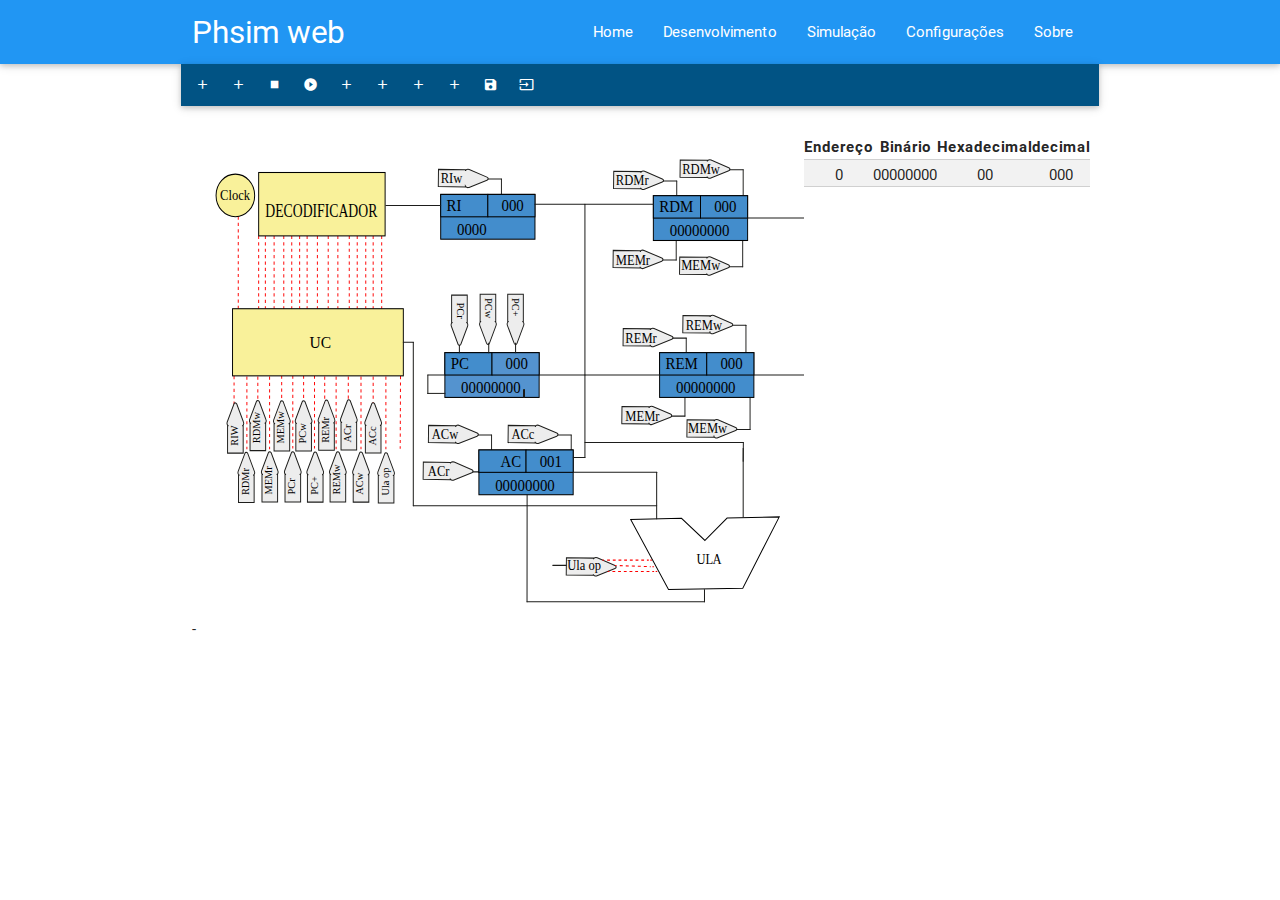
==== commit 3ebdc659: "entrega primeira parte" ====
--- a/simulacao.html
+++ b/simulacao.html
@@ -92,241 +92,503 @@
             <div class="row">
                 <div id="svg_simulacao" class="svg_simulacao col s12 m12 l8">
                     <!--<object data="assets/SVG_prot.svg" preserveAspectRatio="xMidYMid meet" type="image/svg+xml">-->
-                    <svg id="tags" xmlns="http://www.w3.org/2000/svg" viewBox="0 0 564.04 390.69">
-  <title>SVG_prot</title>
-  <g id="Camada_12" data-name="Camada 12">
-    <path d="M231.54,143.89h-1l0-23.71,14.91,0,0,23.71h-1c1.19,0,1.94,1.81,1.34,3.25l-6.44,15.58a1.48,1.48,0,0,1-2.68,0l-6.39-15.6C229.6,145.69,230.35,143.88,231.54,143.89Z" transform="translate(-5.13 4.43)" style="fill: #ededed;stroke: #1d1d1b;stroke-linecap: round;stroke-miterlimit: 10"/>
-    <path d="M243.07,208.78" transform="translate(-5.13 4.43)" style="fill: none;stroke: #1d1d1b;stroke-linecap: round;stroke-miterlimit: 10"/>
-    <text transform="translate(233.19 127.15)" style="writing-mode: tb;text-orientation: upright;glyph-orientation-vertical: 0deg;font-size: 9px;font-family: Arial">PCr</text>
-  </g>
-  <g id="Camada_11" data-name="Camada 11">
-    <path d="M420.07,163.26v1L394.19,164l0.19-14.9,25.87,0.33v1c0-1.19,2-1.91,3.57-1.3l16.92,6.63c1.57,0.62,1.55,2.1,0,2.68l-17.09,6.19C422,165.22,420.05,164.45,420.07,163.26Z" transform="translate(-5.13 4.43)" style="fill: #ededed;stroke: #1d1d1b;stroke-linecap: round;stroke-miterlimit: 10"/>
-    <line x1="436.56" y1="161.88" x2="449.39" y2="161.88" style="fill: none;stroke: #1d1d1b;stroke-linecap: round;stroke-miterlimit: 10"/>
-    <line x1="449.39" y1="174.77" x2="449.39" y2="161.88" style="fill: none;stroke: #1d1d1b;stroke-linecap: round;stroke-miterlimit: 10"/>
-    <text transform="translate(391.26 166.39)" style="font-size: 12px;font-family: Arial">REMr</text>
-  </g>
-  <g id="Camada_10" data-name="Camada 10">
-    <path d="M477.09,152.05v1l-25.87-.33,0.19-14.9,25.87,0.33v1c0-1.19,2-1.91,3.57-1.3l16.92,6.63c1.57,0.62,1.55,2.1,0,2.68l-17.09,6.19C479,154,477.07,153.24,477.09,152.05Z" transform="translate(-5.13 4.43)" style="fill: #ededed;stroke: #1d1d1b;stroke-linecap: round;stroke-miterlimit: 10"/>
-    <line x1="493.58" y1="150.67" x2="506.4" y2="150.67" style="fill: none;stroke: #1d1d1b;stroke-linecap: round;stroke-miterlimit: 10"/>
-    <line x1="506.4" y1="174.45" x2="506.4" y2="150.67" style="fill: none;stroke: #1d1d1b;stroke-linecap: round;stroke-miterlimit: 10"/>
-    <text transform="translate(448.87 154.41)" style="font-size: 12px;font-family: Arial">REMw</text>
-  </g>
-  <g id="Camada_9" data-name="Camada 9">
-    <path d="M310.27,247.21v1l-25.87-.33,0.19-14.9,25.87,0.33v1c0-1.19,2-1.91,3.57-1.3l16.92,6.63c1.57,0.62,1.55,2.1,0,2.68l-17.09,6.19C312.22,249.17,310.26,248.4,310.27,247.21Z" transform="translate(-5.13 4.43)" style="fill: #ededed;stroke: #1d1d1b;stroke-linecap: round;stroke-miterlimit: 10"/>
-    <line x1="326.76" y1="245.83" x2="339.59" y2="245.83" style="fill: none;stroke: #1d1d1b;stroke-linecap: round;stroke-miterlimit: 10"/>
-    <line x1="339.59" y1="258.71" x2="339.59" y2="245.83" style="fill: none;stroke: #1d1d1b;stroke-linecap: round;stroke-miterlimit: 10"/>
-    <text transform="translate(282.48 248.83)" style="font-size: 12px;font-family: Arial">ACc</text>
-  </g>
-  <g id="Camada_17" data-name="Camada 17">
-    <path d="M234.22,247.21v1l-25.87-.33,0.19-14.9,25.87,0.33v1c0-1.19,2-1.91,3.57-1.3l16.92,6.63c1.57,0.62,1.55,2.1,0,2.68l-17.09,6.19C236.17,249.17,234.21,248.4,234.22,247.21Z" transform="translate(-5.13 4.43)" style="fill: #ededed;stroke: #1d1d1b;stroke-linecap: round;stroke-miterlimit: 10"/>
-    <line x1="250.71" y1="245.83" x2="263.54" y2="245.83" style="fill: none;stroke: #1d1d1b;stroke-linecap: round;stroke-miterlimit: 10"/>
-    <line x1="263.54" y1="258.71" x2="263.54" y2="245.83" style="fill: none;stroke: #1d1d1b;stroke-linecap: round;stroke-miterlimit: 10"/>
-    <text transform="translate(206.48 248.83)" style="font-size: 12px;font-family: Arial">ACw</text>
-  </g>
-  <g id="Camada_8" data-name="Camada 8">
-    <path d="M229.2,279v1l-25.87-.33,0.19-14.9,25.87,0.33v1c0-1.19,2-1.91,3.57-1.3l16.92,6.63c1.57,0.62,1.55,2.1,0,2.68l-17.09,6.19C231.14,281,229.18,280.24,229.2,279Z" transform="translate(-5.13 4.43)" style="fill: #ededed;stroke: #1d1d1b;stroke-linecap: round;stroke-miterlimit: 10"/>
-    <line x1="245.68" y1="277.67" x2="258.51" y2="277.67" style="fill: none;stroke: #1d1d1b;stroke-linecap: round;stroke-miterlimit: 10"/>
-    <line x1="251.45" y1="278.1" x2="258.51" y2="277.67" style="fill: none;stroke: #1d1d1b;stroke-linecap: round;stroke-miterlimit: 10"/>
-    <text transform="translate(202.71 281.1)" style="font-size: 12px;font-family: Arial">ACr</text>
-  </g>
-  <g id="Camada_21" data-name="Camada 21">
-    <path d="M365.81,361.81v1l-25.86-.33,0.19-14.9L366,347.95v1c0-1.19,2-1.91,3.57-1.3l16.92,6.63c1.57,0.62,1.55,2.1,0,2.68l-17.09,6.19C367.76,363.77,365.79,363,365.81,361.81Z" transform="translate(-5.13 4.43)" style="fill: #ededed;stroke: #1d1d1b;stroke-linecap: round;stroke-miterlimit: 10"/>
-    <line x1="321.95" y1="358.65" x2="334.78" y2="358.65" style="fill: none;stroke: #1d1d1b;stroke-linecap: round;stroke-miterlimit: 10"/>
-    <text transform="translate(335.78 362.91)" style="font-size: 12px;font-family: Arial">Ula op</text>
-  </g>
-  <g id="Camada_7" data-name="Camada 7">
-    <path d="M243.64,25.51c0,1.19,2,2,3.54,1.39l17.08-6.2c1.59-.58,1.61-2.06,0-2.68l-16.92-6.63c-1.55-.61-3.52.09-3.57,1.26v-1L218,11.32l-0.19,14.9,25.86,0.33v-1Z" transform="translate(-5.13 4.43)" style="fill: #ededed;stroke: #1d1d1b;stroke-linecap: round;stroke-miterlimit: 10"/>
-    <line x1="260.13" y1="24.13" x2="272.96" y2="24.13" style="fill: none;stroke: #1d1d1b;stroke-linecap: round;stroke-miterlimit: 10"/>
-    <line x1="272.96" y1="37.02" x2="272.96" y2="24.13" style="fill: none;stroke: #1d1d1b;stroke-linecap: round;stroke-miterlimit: 10"/>
-  </g>
-  <g id="Camada_6" data-name="Camada 6">
-    <path d="M411,27.14v1l-25.87-.33,0.19-14.9,25.87,0.33v1c0-1.19,2-1.91,3.57-1.29l16.92,6.63c1.57,0.62,1.55,2.1,0,2.68l-17.09,6.19C413,29.1,411,28.33,411,27.14Z" transform="translate(-5.13 4.43)" style="fill: #ededed;stroke: #1d1d1b;stroke-linecap: round;stroke-miterlimit: 10"/>
-    <line x1="427.5" y1="25.76" x2="440.33" y2="25.76" style="fill: none;stroke: #1d1d1b;stroke-linecap: round;stroke-miterlimit: 10"/>
-    <line x1="440.33" y1="38.67" x2="440.33" y2="25.76" style="fill: none;stroke: #1d1d1b;stroke-linecap: round;stroke-miterlimit: 10"/>
-    <text transform="translate(382.2 29.33)" style="font-size: 12px;font-family: Arial">RDMr</text>
-    <text x="-5.13" y="4.43"/>  </g>
-  <g id="Camada_15" data-name="Camada 15">
-    <path d="M410.5,95.66v1l-25.87-.33,0.19-14.9,25.87,0.33v1c0-1.19,2-1.91,3.57-1.3l16.92,6.63c1.57,0.62,1.55,2.1,0,2.68L414,97C412.45,97.62,410.49,96.85,410.5,95.66Z" transform="translate(-5.13 4.43)" style="fill: #ededed;stroke: #1d1d1b;stroke-linecap: round;stroke-miterlimit: 10"/>
-    <line x1="426.99" y1="94.28" x2="439.82" y2="94.28" style="fill: none;stroke: #1d1d1b;stroke-linecap: round;stroke-miterlimit: 10"/>
-    <line x1="439.82" y1="77.33" x2="439.82" y2="94.28" style="fill: none;stroke: #1d1d1b;stroke-linecap: round;stroke-miterlimit: 10"/>
-    <text transform="translate(382.2 98.42)" style="font-size: 12px;font-family: Arial">MEMr</text>
-  </g>
-  <g id="Camada_14" data-name="Camada 14">
-    <path d="M474,101.38v1l-25.87-.33,0.19-14.9,25.87,0.33v1c0-1.19,2-1.91,3.57-1.3l16.92,6.63c1.57,0.62,1.55,2.1,0,2.68l-17.09,6.19C475.93,103.33,474,102.57,474,101.38Z" transform="translate(-5.13 4.43)" style="fill: #ededed;stroke: #1d1d1b;stroke-linecap: round;stroke-miterlimit: 10"/>
-    <line x1="490.47" y1="100" x2="503.3" y2="100" style="fill: none;stroke: #1d1d1b;stroke-linecap: round;stroke-miterlimit: 10"/>
-    <line x1="503.3" y1="77.33" x2="503.3" y2="100" style="fill: none;stroke: #1d1d1b;stroke-linecap: round;stroke-miterlimit: 10"/>
-    <text transform="translate(444.57 102.87)" style="font-size: 12px;font-family: Arial">MEMw</text>
-  </g>
-  <g id="Camada_16" data-name="Camada 16">
-    <path d="M481,242.32v1L455.14,243l0.19-14.9,25.87,0.33v1c0-1.19,2-1.91,3.57-1.3l16.92,6.63c1.57,0.62,1.55,2.1,0,2.68l-17.09,6.19C483,244.28,481,243.51,481,242.32Z" transform="translate(-5.13 4.43)" style="fill: #ededed;stroke: #1d1d1b;stroke-linecap: round;stroke-miterlimit: 10"/>
-    <line x1="497.51" y1="240.94" x2="510.34" y2="240.94" style="fill: none;stroke: #1d1d1b;stroke-linecap: round;stroke-miterlimit: 10"/>
-    <line x1="510.34" y1="213.21" x2="510.34" y2="240.94" style="fill: none;stroke: #1d1d1b;stroke-linecap: round;stroke-miterlimit: 10"/>
-    <text transform="translate(451.13 244.25)" style="font-size: 12px;font-family: Arial">MEMw</text>
-  </g>
-  <g id="Camada_13" data-name="Camada 13">
-    <path d="M418.85,230.78v1L393,231.49l0.19-14.9L419,216.91v1c0-1.19,2-1.91,3.57-1.3l16.92,6.63c1.57,0.62,1.55,2.1,0,2.68l-17.09,6.19C420.79,232.74,418.83,232,418.85,230.78Z" transform="translate(-5.13 4.43)" style="fill: #ededed;stroke: #1d1d1b;stroke-linecap: round;stroke-miterlimit: 10"/>
-    <line x1="435.34" y1="229.4" x2="448.16" y2="229.4" style="fill: none;stroke: #1d1d1b;stroke-linecap: round;stroke-miterlimit: 10"/>
-    <line x1="448.16" y1="213.21" x2="448.16" y2="229.4" style="fill: none;stroke: #1d1d1b;stroke-linecap: round;stroke-miterlimit: 10"/>
-    <text transform="translate(391.26 233.25)" style="font-size: 12px;font-family: Arial">MEMr</text>
-  </g>
-  <g id="Camada_5" data-name="Camada 5">
-    <path d="M474.44,17.38v1l-25.86-.33,0.19-14.9,25.86,0.33v1c0-1.19,2-1.91,3.57-1.29l16.92,6.63c1.57,0.61,1.55,2.1,0,2.68L478,18.76C476.39,19.34,474.42,18.57,474.44,17.38Z" transform="translate(-5.13 4.43)" style="fill: #ededed;stroke: #1d1d1b;stroke-linecap: round;stroke-miterlimit: 10"/>
-    <line x1="503.76" y1="38.67" x2="503.76" y2="16" style="fill: none;stroke: #1d1d1b;stroke-linecap: round;stroke-miterlimit: 10"/>
-    <line x1="490.93" y1="16" x2="503.76" y2="16" style="fill: none;stroke: #1d1d1b;stroke-linecap: round;stroke-miterlimit: 10"/>
-    <text transform="translate(445.57 19.82)" style="font-size: 12px;font-family: Arial">RDMw</text>
-  </g>
-  <g id="Camada_18" data-name="Camada 18">
-    <path d="M298,143.11h1l0-23.71-14.91,0,0,23.71h1c-1.19,0-1.93,1.81-1.33,3.25L290.27,162a1.48,1.48,0,0,0,2.68,0l6.39-15.6C299.94,144.91,299.19,143.11,298,143.11Z" transform="translate(-5.13 4.43)" style="fill: #ededed;stroke: #1d1d1b;stroke-linecap: round;stroke-miterlimit: 10"/>
-    <path d="M294.93,208.78" transform="translate(-5.13 4.43)" style="fill: none;stroke: #1d1d1b;stroke-linecap: round;stroke-miterlimit: 10"/>
-    <path d="M290.27,162" transform="translate(-5.13 4.43)" style="fill: none;stroke: #1d1d1b;stroke-linecap: round;stroke-miterlimit: 10"/>
-    <text transform="translate(286.46 127.15)" style="writing-mode: tb;text-orientation: upright;glyph-orientation-vertical: 0deg;font-size: 9px;font-family: Arial">PC+</text>
-  </g>
-  <g id="Camada_19" data-name="Camada 19">
-    <path d="M271.66,143.11h1l0-23.71-14.91,0,0,23.71h1c-1.19,0-1.93,1.81-1.33,3.25L263.93,162a1.48,1.48,0,0,0,2.68,0l6.39-15.6C273.6,144.91,272.85,143.11,271.66,143.11Z" transform="translate(-5.13 4.43)" style="fill: #ededed;stroke: #1d1d1b;stroke-linecap: round;stroke-miterlimit: 10"/>
-    <path d="M270.45,208.78" transform="translate(-5.13 4.43)" style="fill: none;stroke: #1d1d1b;stroke-linecap: round;stroke-miterlimit: 10"/>
-    <path d="M266.61,162" transform="translate(-5.13 4.43)" style="fill: none;stroke: #1d1d1b;stroke-linecap: round;stroke-miterlimit: 10"/>
-    <text x="-5.13" y="4.43"/>    <text transform="translate(218.96 27.33)" style="font-size: 12px;font-family: Arial">RIw</text>
-    <text transform="translate(260.13 127.15)" style="writing-mode: tb;text-orientation: upright;glyph-orientation-vertical: 0deg;font-size: 9px;font-family: Arial">PCw</text>
-  </g>
-  <g id="LC">
-    <line x1="21.7" y1="56.51" x2="21.7" y2="136.41" style="fill: none;stroke: red;stroke-miterlimit: 10;stroke-dasharray: 3,3"/>
-    <line x1="41.19" y1="73.34" x2="41.19" y2="136.41" style="fill: none;stroke: red;stroke-miterlimit: 10;stroke-dasharray: 3,3"/>
-    <line x1="47.57" y1="73.34" x2="47.57" y2="136.41" style="fill: none;stroke: red;stroke-miterlimit: 10;stroke-dasharray: 3,3"/>
-    <line x1="55.93" y1="73.34" x2="55.93" y2="136.41" style="fill: none;stroke: red;stroke-miterlimit: 10;stroke-dasharray: 3,3"/>
-    <line x1="65.17" y1="73.34" x2="65.17" y2="136.41" style="fill: none;stroke: red;stroke-miterlimit: 10;stroke-dasharray: 3,3"/>
-    <line x1="72.78" y1="73.34" x2="72.78" y2="136.41" style="fill: none;stroke: red;stroke-miterlimit: 10;stroke-dasharray: 3,3"/>
-    <line x1="80.32" y1="73.34" x2="80.32" y2="136.41" style="fill: none;stroke: red;stroke-miterlimit: 10;stroke-dasharray: 3,3"/>
-    <line x1="87.45" y1="73.34" x2="87.45" y2="136.41" style="fill: none;stroke: red;stroke-miterlimit: 10;stroke-dasharray: 3,3"/>
-    <line x1="97.24" y1="73.34" x2="97.24" y2="136.41" style="fill: none;stroke: red;stroke-miterlimit: 10;stroke-dasharray: 3,3"/>
-    <line x1="107.57" y1="73.34" x2="107.57" y2="136.41" style="fill: none;stroke: red;stroke-miterlimit: 10;stroke-dasharray: 3,3"/>
-    <line x1="116.8" y1="73.34" x2="116.8" y2="136.41" style="fill: none;stroke: red;stroke-miterlimit: 10;stroke-dasharray: 3,3"/>
-    <line x1="127.67" y1="73.34" x2="127.67" y2="136.41" style="fill: none;stroke: red;stroke-miterlimit: 10;stroke-dasharray: 3,3"/>
-    <line x1="135.28" y1="73.34" x2="135.28" y2="136.41" style="fill: none;stroke: red;stroke-miterlimit: 10;stroke-dasharray: 3,3"/>
-    <line x1="143.43" y1="73.34" x2="143.43" y2="136.41" style="fill: none;stroke: red;stroke-miterlimit: 10;stroke-dasharray: 3,3"/>
-    <line x1="150.5" y1="73.34" x2="150.5" y2="136.41" style="fill: none;stroke: red;stroke-miterlimit: 10;stroke-dasharray: 3,3"/>
-    <line x1="158.65" y1="73.34" x2="158.65" y2="136.41" style="fill: none;stroke: red;stroke-miterlimit: 10;stroke-dasharray: 3,3"/>
-    <line x1="17.7" y1="194.69" x2="17.7" y2="257.76" style="fill: none;stroke: red;stroke-miterlimit: 10;stroke-dasharray: 3,3"/>
-    <line x1="29.02" y1="195.06" x2="29.02" y2="258.13" style="fill: none;stroke: red;stroke-miterlimit: 10;stroke-dasharray: 3,3"/>
-    <line x1="40.39" y1="195.06" x2="40.39" y2="258.13" style="fill: none;stroke: red;stroke-miterlimit: 10;stroke-dasharray: 3,3"/>
-    <line x1="51.63" y1="195.06" x2="51.63" y2="258.13" style="fill: none;stroke: red;stroke-miterlimit: 10;stroke-dasharray: 3,3"/>
-    <line x1="150.5" y1="195.06" x2="150.5" y2="258.13" style="fill: none;stroke: red;stroke-miterlimit: 10;stroke-dasharray: 3,3"/>
-    <line x1="63.17" y1="194.39" x2="63.17" y2="257.45" style="fill: none;stroke: red;stroke-miterlimit: 10;stroke-dasharray: 3,3"/>
-    <line x1="73.78" y1="194.39" x2="73.78" y2="257.45" style="fill: none;stroke: red;stroke-miterlimit: 10;stroke-dasharray: 3,3"/>
-    <line x1="84.11" y1="194.39" x2="84.11" y2="257.45" style="fill: none;stroke: red;stroke-miterlimit: 10;stroke-dasharray: 3,3"/>
-    <line x1="94.52" y1="194.39" x2="94.52" y2="257.45" style="fill: none;stroke: red;stroke-miterlimit: 10;stroke-dasharray: 3,3"/>
-    <line x1="104.26" y1="195.06" x2="104.26" y2="258.13" style="fill: none;stroke: red;stroke-miterlimit: 10;stroke-dasharray: 3,3"/>
-    <line x1="115.13" y1="195.06" x2="115.13" y2="258.13" style="fill: none;stroke: red;stroke-miterlimit: 10;stroke-dasharray: 3,3"/>
-    <line x1="126.73" y1="195.06" x2="126.73" y2="258.13" style="fill: none;stroke: red;stroke-miterlimit: 10;stroke-dasharray: 3,3"/>
-    <line x1="138.89" y1="195.06" x2="138.89" y2="258.13" style="fill: none;stroke: red;stroke-miterlimit: 10;stroke-dasharray: 3,3"/>
-    <line x1="162.65" y1="195.06" x2="162.65" y2="258.13" style="fill: none;stroke: red;stroke-miterlimit: 10;stroke-dasharray: 3,3"/>
-    <line x1="176.59" y1="194.69" x2="176.3" y2="257.71" style="fill: none;stroke: red;stroke-miterlimit: 10;stroke-dasharray: 3,3"/>
-    <line x1="341.59" y1="265.19" x2="352.67" y2="265.19" style="fill: none"/>
-    <line x1="355.93" y1="45.9" x2="358.65" y2="265.19" style="fill: none;stroke: #fff;stroke-miterlimit: 10"/>
-    <line x1="341.59" y1="265.19" x2="358.65" y2="265.19" style="fill: none;stroke: #fff;stroke-miterlimit: 10"/>
-    <g id="Camada_22" data-name="Camada 22">
-      <g>
-        <line x1="369.42" y1="354.09" x2="370.92" y2="354.09" style="fill: none;stroke: red;stroke-miterlimit: 10"/>
-        <line x1="373.87" y1="354.09" x2="413.62" y2="354.09" style="fill: none;stroke: red;stroke-miterlimit: 10;stroke-dasharray: 2.944791555404663,2.944791555404663"/>
-        <line x1="415.09" y1="354.09" x2="416.59" y2="354.09" style="fill: none;stroke: red;stroke-miterlimit: 10"/>
-      </g>
-      <g>
-        <line x1="374.48" y1="363.91" x2="375.98" y2="363.91" style="fill: none;stroke: red;stroke-miterlimit: 10"/>
-        <line x1="378.93" y1="363.91" x2="418.72" y2="363.91" style="fill: none;stroke: red;stroke-miterlimit: 10;stroke-dasharray: 2.9476606845855713,2.9476606845855713"/>
-        <line x1="420.2" y1="363.91" x2="421.7" y2="363.91" style="fill: none;stroke: red;stroke-miterlimit: 10"/>
-      </g>
-      <g>
-        <line x1="381.33" y1="358.75" x2="382.83" y2="358.8" style="fill: none;stroke: red;stroke-miterlimit: 10"/>
-        <line x1="385.94" y1="358.89" x2="415.5" y2="359.77" style="fill: none;stroke: red;stroke-miterlimit: 10;stroke-dasharray: 3.1128876209259033,3.1128876209259033"/>
-        <line x1="417.06" y1="359.81" x2="418.56" y2="359.86" style="fill: none;stroke: red;stroke-miterlimit: 10"/>
-      </g>
-    </g>
-  </g>
-  <g id="Clock">
-    <circle cx="18.94" cy="38.27" r="18.44" style="fill: #f9f19a;stroke: #000;stroke-miterlimit: 10"/>
-    <text transform="translate(4.3 42.39)" style="font-size: 12px;font-family: Myriad Pro">Clock</text>
-  </g>
-  <g id="REM">
-    <rect x="423.98" y="174.45" width="90" height="38.76" style="fill: #438dcc;stroke: #000;stroke-miterlimit: 10"/>
-    <rect x="423.98" y="174.45" width="45" height="19.38" style="fill: #438dcc;stroke: #000;stroke-miterlimit: 10"/>
-    <rect x="468.98" y="174.45" width="45" height="19.38" style="fill: #438dcc;stroke: #000;stroke-miterlimit: 10"/>
-    <text transform="translate(429.58 188.97) scale(0.98 1)" style="isolation: isolate;font-size: 14.5343599319458px;font-family: Arial">REM</text>
-    <text id="rem_dec" transform="translate(482.02 188.97) scale(0.98 1)" style="isolation: isolate;font-size: 14.5343599319458px;font-family: Arial">000</text>
-    <text id="rem_bin" transform="translate(439.56 209.73) scale(0.98 1)" style="isolation: isolate;font-size: 14.5343599319458px;font-family: Arial"><tspan>00000000</tspan></text>
-  </g>
-  <g id="RDM">
-    <rect x="418" y="38.53" width="90" height="38.79" style="fill: #438dcc;stroke: #000;stroke-miterlimit: 10"/>
-    <rect x="418" y="38.53" width="45" height="19.4" style="fill: #438dcc;stroke: #000;stroke-miterlimit: 10"/>
-    <rect x="463" y="38.53" width="45" height="19.4" style="fill: #438dcc;stroke: #000;stroke-miterlimit: 10"/>
-    <text transform="translate(423.6 53.03) scale(0.98 1)" style="isolation: isolate;font-size: 14.546870231628418px;font-family: Arial">RDM</text>
-    <text id="rdm_dec" transform="translate(476.04 53.03) scale(0.98 1)" style="isolation: isolate;font-size: 14.546870231628418px;font-family: Arial"><tspan>000</tspan></text>
-    <text id="rdm_bin" transform="translate(433.58 73.81) scale(0.98 1)" style="isolation: isolate;font-size: 14.546870231628418px;font-family: Arial"><tspan>00000000</tspan></text>
-  </g>
-  <g id="RI">
-    <rect x="214.98" y="37.41" width="90" height="38.79" style="fill: #438dcc;stroke: #000;stroke-miterlimit: 10"/>
-    <rect x="214.98" y="37.41" width="45" height="19.4" style="fill: #438dcc;stroke: #000;stroke-miterlimit: 10"/>
-    <rect x="259.98" y="37.41" width="45" height="19.4" style="fill: #438dcc;stroke: #000;stroke-miterlimit: 10"/>
-    <text transform="translate(220.52 51.9) scale(0.98 1)" style="isolation: isolate;font-size: 14.546799659729004px;font-family: Arial;white-space: pre">    RI</text>
-    <text id="ri_dec" transform="translate(272.96 51.9) scale(0.98 1)" style="isolation: isolate;font-size: 14.546799659729004px;font-family: Arial"><tspan>000</tspan></text>
-    <text id="ri_bin" transform="translate(230.5 72.68) scale(0.98 1)" style="isolation: isolate;font-size: 14.546799659729004px;font-family: Arial"><tspan>00000000</tspan></text>
-  </g>
-  <g id="PC">
-    <rect x="218.96" y="174.45" width="90" height="38.76" style="fill: #5493cf;stroke: #000;stroke-miterlimit: 10"/>
-    <rect x="218.96" y="174.45" width="45" height="19.38" style="fill: #438dcc;stroke: #000;stroke-miterlimit: 10"/>
-    <rect x="263.96" y="174.45" width="45" height="19.38" style="fill: #5493cf;stroke: #000;stroke-miterlimit: 10"/>
-    <text transform="translate(224.49 188.97) scale(0.98 1)" style="isolation: isolate;font-size: 14.5343599319458px;font-family: Arial;white-space: pre">    PC</text>
-    <text class="pc_dec"  transform="translate(276.93 188.97) scale(0.98 1)" style="isolation: isolate;font-size: 14.5343599319458px;font-family: Arial"><tspan>000</tspan></text>
-    <text class="pc_bin"  transform="translate(234.47 209.73) scale(0.98 1)" style="isolation: isolate;font-size: 14.5343599319458px;font-family: Arial"><tspan>00000000</tspan></text>
-  </g>
-  <g id="AC">
-    <rect x="251.45" y="258.71" width="90" height="38.77" style="fill: #438dcc;stroke: #000;stroke-miterlimit: 10"/>
-    <rect x="251.45" y="258.71" width="45" height="19.39" style="fill: #438dcc;stroke: #000;stroke-miterlimit: 10"/>
-    <rect x="296.45" y="258.71" width="45" height="19.39" style="fill: #438dcc;stroke: #000;stroke-miterlimit: 10"/>
-    <text transform="translate(256.98 273.22) scale(0.98 1)" style="isolation: isolate;font-size: 14.540470123291016px;font-family: Arial"><tspan style="white-space: pre">   </tspan><tspan x="12.12" y="0"> </tspan><tspan x="15.36" y="0">AC</tspan></text>
-    <text id="ac_dec" transform="translate(309.43 273.22) scale(0.98 1)" style="isolation: isolate;font-size: 14.540470123291016px;font-family: Arial"><tspan>001</tspan></text>
-    <text id="ac_bin" transform="translate(266.97 293.99) scale(0.98 1)" style="isolation: isolate;font-size: 14.540470123291016px;font-family: Arial"><tspan>00000000</tspan></text>
-  </g>
-  <g id="DECODIFICADOR">
-    <rect x="41.19" y="18.45" width="120.72" height="54.89" style="fill: #f9f19a;stroke: #000;stroke-miterlimit: 10"/>
-    <text transform="translate(47.57 56.71) scale(0.8 1)" style="isolation: isolate;font-size: 16.370359420776367px;font-family: Arial">DECODIFICADOR</text>
-  </g>
-  <g id="UC">
-    <rect x="16.25" y="136.41" width="163.05" height="58.13" style="fill: #f9f19a;stroke: #000;stroke-miterlimit: 10"/>
-    <text transform="translate(89.61 170.66) scale(1.02 1)" style="isolation: isolate;font-size: 14.588890075683594px;font-family: Arial">UC</text>
-  </g>
-  <g id="ULA">
-    <polygon points="503.38 378.38 432.48 379.48 396.38 318.88 444.88 317.88 467.28 337.08 488.38 317.68 538.18 316.68 503.38 378.38" style="fill: none;stroke: #000;stroke-linecap: round;stroke-miterlimit: 10"/>
-    <text transform="translate(459.23 357.65)" style="isolation: isolate;font-size: 12px;font-family: Arial">UL<tspan x="15.34" y="0">A</tspan></text>
-  </g>
-  <line x1="162.65" y1="47.1" x2="214.98" y2="47.1" style="fill: none;stroke: #1d1d1b;stroke-linecap: round;stroke-miterlimit: 10"/>
-  <line x1="304.98" y1="45.9" x2="418" y2="45.9" style="fill: none;stroke: #1d1d1b;stroke-linecap: round;stroke-miterlimit: 10"/>
-  <line x1="421.15" y1="318.37" x2="421.15" y2="278.1" style="fill: none;stroke: #1d1d1b;stroke-linecap: round;stroke-miterlimit: 10"/>
-  <line x1="341.59" y1="278.1" x2="421.15" y2="278.1" style="fill: none;stroke: #1d1d1b;stroke-linecap: round;stroke-miterlimit: 10"/>
-  <line x1="352.67" y1="45.9" x2="352.67" y2="265.19" style="fill: none;stroke: #1d1d1b;stroke-linecap: round;stroke-miterlimit: 10"/>
-  <line x1="341.59" y1="265.19" x2="352.67" y2="265.19" style="fill: none;stroke: #1d1d1b;stroke-linecap: round;stroke-miterlimit: 10"/>
-  <line x1="466.82" y1="379.48" x2="466.82" y2="390.19" style="fill: none;stroke: #1d1d1b;stroke-linecap: round;stroke-miterlimit: 10"/>
-  <line x1="297.48" y1="297.49" x2="297.41" y2="390.19" style="fill: none;stroke: #1d1d1b;stroke-linecap: round;stroke-miterlimit: 10"/>
-  <line x1="466.82" y1="390.19" x2="297.41" y2="390.19" style="fill: none;stroke: #1d1d1b;stroke-linecap: round;stroke-miterlimit: 10"/>
-  <line x1="179.3" y1="165.47" x2="188.82" y2="165.47" style="fill: none;stroke: #1d1d1b;stroke-linecap: round;stroke-miterlimit: 10"/>
-  <line x1="421.15" y1="307.04" x2="188.82" y2="307.04" style="fill: none;stroke: #1d1d1b;stroke-linecap: round;stroke-miterlimit: 10"/>
-  <line x1="188.82" y1="165.47" x2="188.82" y2="307.04" style="fill: none;stroke: #1d1d1b;stroke-linecap: round;stroke-miterlimit: 10"/>
-  <line x1="503.76" y1="316.68" x2="503.76" y2="257.45" style="fill: none;stroke: #1d1d1b;stroke-linecap: round;stroke-miterlimit: 10"/>
-  <line x1="352.67" y1="252.27" x2="503.92" y2="252.27" style="fill: none;stroke: #1d1d1b;stroke-linecap: round;stroke-miterlimit: 10"/>
-  <line x1="503.92" y1="252.27" x2="503.76" y2="268.41" style="fill: none;stroke: #1d1d1b;stroke-linecap: round;stroke-miterlimit: 10"/>
-  <line x1="308.96" y1="193.83" x2="352.67" y2="193.83" style="fill: none;stroke: #1d1d1b;stroke-linecap: round;stroke-miterlimit: 10"/>
-  <line x1="423.98" y1="193.83" x2="352.67" y2="193.83" style="fill: none;stroke: #1d1d1b;stroke-linecap: round;stroke-miterlimit: 10"/>
-  <line x1="218.96" y1="193.83" x2="202.71" y2="193.83" style="fill: none;stroke: #1d1d1b;stroke-linecap: round;stroke-miterlimit: 10"/>
-  <line x1="218.96" y1="209.73" x2="202.71" y2="209.73" style="fill: none;stroke: #1d1d1b;stroke-linecap: square;stroke-miterlimit: 10"/>
-  <line x1="202.71" y1="193.83" x2="202.71" y2="209.73" style="fill: none;stroke: #1d1d1b;stroke-linecap: round;stroke-miterlimit: 10"/>
-  <line x1="508" y1="57.93" x2="563.54" y2="57.93" style="fill: none;stroke: #1d1d1b;stroke-linecap: square;stroke-miterlimit: 10"/>
-  <line x1="513.98" y1="193.83" x2="563.54" y2="193.83" style="fill: none;stroke: #1d1d1b;stroke-linecap: square;stroke-miterlimit: 10"/>
-  <line x1="232.82" y1="174.45" x2="232.82" y2="168.33" style="fill: none;stroke: #1d1d1b;stroke-linecap: square;stroke-miterlimit: 10"/>
-  <line x1="260.83" y1="174.45" x2="260.83" y2="166.39" style="fill: none;stroke: #1d1d1b;stroke-linecap: square;stroke-miterlimit: 10"/>
-  <line x1="286.46" y1="174.45" x2="286.46" y2="166.39" style="fill: none;stroke: #1d1d1b;stroke-linecap: square;stroke-miterlimit: 10"/>
-</svg>
+                    <?xml version="1.0" encoding="UTF-8" standalone="no"?>
+                    <svg id="tags" xmlns:rdf="http://www.w3.org/1999/02/22-rdf-syntax-ns#" xmlns="http://www.w3.org/2000/svg" enable-background="new 0 0 612 480" xml:space="" height="480px" viewBox="0 0 612 520" width="612px" version="1.1" y="0px" x="0px" xmlns:cc="http://creativecommons.org/ns#" xmlns:dc="http://purl.org/dc/elements/1.1/">
+                        <metadata id="metadata527">
+                            <rdf:RDF>
+                                <cc:Work rdf:about="">
+                                    <dc:format>image/svg+xml</dc:format>
+                                    <dc:type rdf:resource="http://purl.org/dc/dcmitype/StillImage"
+                                    />
+                                    <dc:title>SVG_prot</dc:title>
+                                </cc:Work>
+                            </rdf:RDF>
+                        </metadata>
+                        <title id="title3">SVG_prot</title>
+                        <g id="" transform="matrix(1.0458 0 0 1.153 -.016918 -190.32)">
+                            <path id="tag_pcr" d="m245.66 344.98h-1.085v-25.727h16.178v25.726h-1.085c1.291 0 2.105 1.964 1.454 3.526l-6.988 16.905c-0.377 0.803-1.333 1.149-2.136 0.772-0.34-0.159-0.613-0.432-0.772-0.772l-6.933-16.926c-0.738-1.551 0.075-3.515 1.367-3.504z"
+                                stroke="#1d1d1b" stroke-linecap="round" stroke-miterlimit="10" fill="#ededed" />
+                            <path id="path8" d="m258.17 415.38" stroke="#1d1d1b" stroke-linecap="round" stroke-miterlimit="10"
+                                fill="none" />
+                            <text id="text10" font-size="9.7653px" transform="matrix(0 1 -1 0 250.1 326.19)" font-family="ArialMT">PCr</text>
+                        </g>
+                        <g id="" transform="matrix(1.0458 0 0 1.153 -.016918 -190.32)">
+                            <g stroke="#1d1d1b" stroke-linecap="round" stroke-miterlimit="10">
+                                <path id="tag_remr" d="m450.22 365.99v1.085l-28.081-0.282 0.206-16.167 28.07 0.358v1.085c0-1.291 2.17-2.072 3.874-1.411l18.359 7.194c1.703 0.673 1.682 2.279 0 2.908l-18.543 6.716c-1.791 0.641-3.907-0.194-3.885-1.486z"
+                                    fill="#ededed" />
+                                <line id="line15" y2="359.69" x2="487.6" y1="359.69" x1="473.68" fill="none" />
+                                <line id="line17" y2="359.69" x2="487.6" y1="373.68" x1="487.6" fill="none" />
+                            </g>
+                            <text id="text19" font-size="13.02px" transform="translate(424.53 364.58)" font-family="ArialMT">REMr</text>
+                        </g>
+                        <g id="" transform="matrix(1.0458 0 0 1.153 -.016918 -190.32)">
+                            <g stroke="#1d1d1b" stroke-linecap="round" stroke-miterlimit="10">
+                                <path id="tag_remw" d="m512.09 353.83v1.085l-28.07-0.358 0.206-16.167 28.07 0.358v1.085c0-1.291 2.17-2.072 3.874-1.411l18.359 7.194c1.703 0.673 1.682 2.279 0 2.908l-18.543 6.716c-1.824 0.706-3.918-0.118-3.896-1.41z"
+                                    fill="#ededed" />
+                                <line id="line24" y2="347.53" x2="549.46" y1="347.53" x1="535.55" fill="none" />
+                                <line id="line26" y2="347.53" x2="549.46" y1="373.33" x1="549.46" fill="none" />
+                            </g>
+                            <text id="text28" font-size="13.02px" transform="translate(487.04 351.58)" font-family="ArialMT">REMw</text>
+                        </g>
+                        <g id="" transform="matrix(1.0458 0 0 1.153 -.016918 -190.32)">
+                            <g stroke="#1d1d1b" stroke-linecap="round" stroke-miterlimit="10">
+                                <path id="tag_acc" d="m331.09 457.08v1.085l-28.07-0.358 0.206-16.167 28.07 0.358v1.085c0-1.291 2.17-2.072 3.874-1.411l18.359 7.194c1.703 0.673 1.682 2.279 0 2.908l-18.543 6.716c-1.78 0.716-3.907-0.119-3.896-1.41z"
+                                    fill="#ededed" />
+                                <line id="line33" y2="450.78" x2="368.46" y1="450.78" x1="354.54" fill="none" />
+                                <line id="line35" y2="450.78" x2="368.46" y1="464.75" x1="368.46" fill="none" />
+                            </g>
+                            <text id="text37" font-size="13.02px" transform="translate(306.5 454.03)" font-family="ArialMT">ACc</text>
+                        </g>
+                        <g id="" transform="matrix(1.0458 0 0 1.153 -.016918 -190.32)">
+                            <g stroke="#1d1d1b" stroke-linecap="round" stroke-miterlimit="10">
+                                <path id="tag_acw" d="m248.57 457.08v1.085l-28.07-0.358 0.206-16.167 28.07 0.358v1.085c0-1.291 2.17-2.072 3.874-1.411l18.359 7.194c1.703 0.673 1.682 2.279 0 2.908l-18.543 6.716c-1.78 0.716-3.906-0.119-3.896-1.41z"
+                                    fill="#ededed" />
+                                <line id="line42" y2="450.78" x2="285.95" y1="450.78" x1="272.03" fill="none" />
+                                <line id="line44" y2="450.78" x2="285.95" y1="464.75" x1="285.95" fill="none" />
+                            </g>
+                            <text id="text46" font-size="13.02px" transform="translate(224.04 454.03)" font-family="ArialMT">ACw</text>
+                        </g>
+                        <g id="" transform="matrix(1.0458 0 0 1.153 -.016918 -190.32)">
+                            <g stroke="#1d1d1b" stroke-linecap="round" stroke-miterlimit="10">
+                                <path id="tag_acr" d="m243.12 491.58v1.085l-28.07-0.358 0.206-16.167 28.07 0.358v1.085c0-1.291 2.17-2.072 3.874-1.411l18.359 7.194c1.703 0.673 1.682 2.279 0 2.908l-18.543 6.716c-1.791 0.76-3.918-0.065-3.896-1.41z"
+                                    fill="#ededed" />
+                                <line id="line51" y2="485.33" x2="280.49" y1="485.33" x1="266.57" fill="none" />
+                                <line id="line53" y2="485.33" x2="280.49" y1="485.79" x1="272.83" fill="none" />
+                            </g>
+                            <text id="text55" font-size="13.02px" transform="translate(219.95 489.05)" font-family="ArialMT">ACr</text>
+                        </g>
+                        <g id="" transform="matrix(1.0458 0 0 1.153 -.016918 -190.32)">
+                            <path id="tag_ulaop" d="m391.35 581.43v1.085l-28.059-0.358 0.206-16.167 28.059 0.401v1.085c0-1.291 2.17-2.072 3.874-1.411l18.359 7.194c1.703 0.673 1.682 2.279 0 2.908l-18.543 6.716c-1.78 0.674-3.917-0.162-3.896-1.453z"
+                                stroke="#1d1d1b" stroke-linecap="round" stroke-miterlimit="10" fill="#ededed" />
+                            <line id="line60" y2="573.19" x2="363.25" stroke="#1d1d1b" stroke-linecap="round" stroke-miterlimit="10"
+                                y1="573.19" x1="349.33" fill="none" />
+                            <text id="text62" font-size="13.02px" transform="translate(364.33 577.81)" font-family="ArialMT">Ula op</text>
+                        </g>
+                        <g id="" transform="matrix(1.0458 0 0 1.153 -.016918 -190.32)">
+                            <g stroke="#1d1d1b" stroke-linecap="round" stroke-miterlimit="10">
+                                <path id="tag_riw" d="m258.79 216.53c0 1.291 2.17 2.17 3.841 1.508l18.532-6.727c1.725-0.629 1.747-2.235 0-2.908l-18.359-7.194c-1.682-0.662-3.819 0.098-3.874 1.367v-1.085l-27.961-0.358-0.206 16.167 28.059 0.358v-1.085l-0.032-0.043z"
+                                    fill="#ededed" />
+                                <line id="line67" y2="210.23" x2="296.17" y1="210.23" x1="282.25" fill="none" />
+                                <line id="line69" y2="210.23" x2="296.17" y1="224.21" x1="296.17" fill="none" />
+                            </g>
+                            <text id="RI_1_" font-size="13.02px" font-family="ArialMT" transform="translate(233.26 213.7)">RIw</text>
+                        </g>
+                        <g id="" transform="matrix(1.0458 0 0 1.153 -.016918 -190.32)">
+                            <g stroke="#1d1d1b" stroke-linecap="round" stroke-miterlimit="10">
+                                <path id="tag_rdmr" d="m440.38 218.3v1.085l-28.07-0.358 0.206-16.167 28.07 0.358v1.085c0-1.291 2.17-2.072 3.874-1.4l18.359 7.194c1.704 0.673 1.682 2.279 0 2.908l-18.543 6.716c-1.726 0.706-3.896-0.13-3.896-1.421z"
+                                    fill="#ededed" />
+                                <line id="line75" y2="212" x2="477.77" y1="212" x1="463.85" fill="none" />
+                                <line id="line77" y2="212" x2="477.77" y1="226" x1="477.77" fill="none" />
+                            </g>
+                            <text id="text79" font-size="13.02px" transform="translate(414.7 215.87)" font-family="ArialMT">RDMr</text>
+                        </g>
+                        <g id="" transform="matrix(1.0458 0 0 1.153 -.016918 -190.32)">
+                            <g stroke="#1d1d1b" stroke-linecap="round" stroke-miterlimit="10">
+                                <path id="tag_rdm_memr" d="m439.84 292.65v1.085l-28.07-0.358 0.206-16.167 28.07 0.358v1.085c0-1.291 2.17-2.072 3.874-1.411l18.359 7.194c1.704 0.673 1.682 2.279 0 2.908l-18.641 6.76c-1.682 0.672-3.808-0.163-3.798-1.454z"
+                                    fill="#ededed" />
+                                <line id="line84" y2="286.34" x2="477.22" y1="286.34" x1="463.3" fill="none" />
+                                <line id="line86" y2="286.34" x2="477.22" y1="267.95" x1="477.22" fill="none" />
+                            </g>
+                            <text id="text88" font-size="13.02px" transform="translate(414.7 290.83)" font-family="ArialMT">MEMr</text>
+                        </g>
+                        <g id="" transform="matrix(1.0458 0 0 1.153 -.016918 -190.32)">
+                            <g stroke="#1d1d1b" stroke-linecap="round" stroke-miterlimit="10">
+                                <path id="tag_rdm_memw" d="m508.74 298.85v1.085l-28.07-0.358 0.206-16.167 28.07 0.358v1.085c0-1.291 2.17-2.072 3.874-1.411l18.359 7.194c1.703 0.673 1.682 2.279 0 2.908l-18.543 6.716c-1.802 0.706-3.896-0.119-3.896-1.41z"
+                                    fill="#ededed" />
+                                <line id="line93" y2="292.55" x2="546.09" y1="292.55" x1="532.17" fill="none" />
+                                <line id="line95" y2="292.55" x2="546.09" y1="267.95" x1="546.09" fill="none" />
+                            </g>
+                            <text id="text97" font-size="13.02px" transform="translate(482.37 295.66)" font-family="ArialMT">MEMw</text>
+                        </g>
+                        <g id="" transform="matrix(1.0458 0 0 1.153 -.016918 -190.32)">
+                            <g stroke="#1d1d1b" stroke-linecap="round" stroke-miterlimit="10">
+                                <path id="tag_rem_memw" d="m516.33 451.78v1.085l-28.059-0.347 0.206-16.167 28.07 0.358v1.085c0-1.291 2.17-2.072 3.874-1.411l18.359 7.194c1.703 0.673 1.682 2.279 0 2.908l-18.543 6.716c-1.737 0.706-3.907-0.13-3.907-1.421z"
+                                    fill="#ededed" />
+                                <line id="line102" y2="445.47" x2="553.73" y1="445.47" x1="539.81" fill="none" />
+                                <line id="line104" y2="445.47" x2="553.73" y1="415.38" x1="553.73" fill="none" />
+                            </g>
+                            <text id="text106" font-size="13.02px" transform="translate(489.49 449.06)" font-family="ArialMT">MEMw</text>
+                        </g>
+                        <g id="" transform="matrix(1.0458 0 0 1.153 -.016918 -190.32)">
+                            <g stroke="#1d1d1b" stroke-linecap="round" stroke-miterlimit="10">
+                                <path id="tag_memr" d="m448.9 439.26v1.085l-28.048-0.315 0.206-16.167 28.005 0.347v1.085c0-1.291 2.17-2.072 3.874-1.411l18.359 7.194c1.703 0.673 1.682 2.279 0 2.908l-18.543 6.716c-1.748 0.684-3.874-0.119-3.853-1.442z"
+                                    fill="#ededed" />
+                                <line id="line111" y2="432.95" x2="486.27" y1="432.95" x1="472.36" fill="none" />
+                                <line id="line113" y2="432.95" x2="486.27" y1="415.38" x1="486.27" fill="none" />
+                            </g>
+                            <text id="text115" font-size="13.02px" transform="translate(424.53 437.13)" font-family="ArialMT">MEMr</text>
+                        </g>
+                        <g id="" transform="matrix(1.0458 0 0 1.153 -.016918 -190.32)">
+                            <g stroke="#1d1d1b" stroke-linecap="round" stroke-miterlimit="10">
+                                <path id="tag_rdmw" d="m509.22 207.71v1.085l-28.059-0.358 0.206-16.167 28.059 0.358v1.085c0-1.291 2.17-2.072 3.874-1.4l18.359 7.194c1.703 0.662 1.682 2.279 0 2.908l-18.576 6.792c-1.747 0.63-3.884-0.205-3.863-1.497z"
+                                    fill="#ededed" />
+                                <line id="line120" y2="201.4" x2="546.59" y1="226" x1="546.59" fill="none" />
+                                <line id="line122" y2="201.4" x2="546.59" y1="201.4" x1="532.67" fill="none" />
+                            </g>
+                            <text id="text124" font-size="13.02px" transform="translate(483.46 205.55)" font-family="ArialMT">RDMw</text>
+                        </g>
+                        <g id="" transform="matrix(1.0458 0 0 1.153 -.016918 -190.32)">
+                            <g stroke="#1d1d1b" stroke-linecap="round" stroke-miterlimit="10">
+                                <path id="tag_pcplus" d="m317.77 344.13h1.085v-25.726h-16.178v25.726h1.085c-1.291 0-2.094 1.964-1.443 3.526l7.064 16.97c0.377 0.803 1.333 1.149 2.136 0.772 0.34-0.159 0.613-0.432 0.772-0.772l6.933-16.926c0.651-1.617-0.163-3.57-1.454-3.57z"
+                                    fill="#ededed" />
+                                <path id="path129" d="m314.44 415.38" fill="none" />
+                                <path id="path131" d="m309.38 364.63" fill="none" />
+                            </g>
+                            <text id="text133" font-size="9.7653px" transform="matrix(0 1 -1 0 307 322.01)" font-family="ArialMT">PC+</text>
+                        </g>
+                        <g id="" transform="matrix(1.0458 0 0 1.153 -.016918 -190.32)">
+                            <g stroke="#1d1d1b" stroke-linecap="round" stroke-miterlimit="10">
+                                <path id="tag_pcw" d="m289.19 344.13h1.085v-25.726h-16.178v25.726h1.085c-1.291 0-2.094 1.964-1.443 3.526l7.064 16.97c0.376 0.803 1.333 1.149 2.136 0.772 0.34-0.159 0.613-0.432 0.772-0.772l6.933-16.926c0.651-1.617-0.163-3.57-1.454-3.57z"
+                                    fill="#ededed" />
+                                <path id="path138" d="m287.88 415.38" fill="none" />
+                                <path id="path140" d="m283.71 364.63" fill="none" />
+                            </g>
+                            <text id="text142" font-size="9.7653px" transform="matrix(0 1 -1 0 278.75 322.01)" font-family="ArialMT">PCw</text>
+                        </g>
+                        <g id="LC" fill="none" transform="matrix(1.0458 0 0 1.153 -.016918 -190.32)">
+                            <g stroke-miterlimit="10" stroke="#f00" stroke-dasharray="3, 3">
+                                <line id="line145" y2="332.05" x2="23.545" y1="245.36" x1="23.545" />
+                                <line id="line147" y2="332.05" x2="44.692" y1="263.62" x1="44.692" />
+                                <line id="line149" y2="332.05" x2="51.615" y1="263.62" x1="51.615" />
+                                <line id="line151" y2="332.05" x2="60.686" y1="263.62" x1="60.686" />
+                                <line id="line153" y2="332.05" x2="70.711" y1="263.62" x1="70.711" />
+                                <line id="line155" y2="332.05" x2="78.968" y1="263.62" x1="78.968" />
+                                <line id="line157" y2="332.05" x2="87.15" y1="263.62" x1="87.15" />
+                                <line id="line159" y2="332.05" x2="94.886" y1="263.62" x1="94.886" />
+                                <line id="line161" y2="332.05" x2="105.51" y1="263.62" x1="105.51" />
+                                <line id="line163" y2="332.05" x2="116.72" y1="263.62" x1="116.72" />
+                                <line id="line165" y2="332.05" x2="126.73" y1="263.62" x1="126.73" />
+                                <line id="line167" y2="332.05" x2="138.53" y1="263.62" x1="138.53" />
+                                <line id="line169" y2="332.05" x2="146.78" y1="263.62" x1="146.78" />
+                                <line id="line171" y2="332.05" x2="155.63" y1="263.62" x1="155.63" />
+                                <line id="line173" y2="332.05" x2="163.3" y1="263.62" x1="163.3" />
+                                <line id="line175" y2="332.05" x2="172.14" y1="263.62" x1="172.14" />
+                                <line id="line177" y2="463.72" x2="19.205" y1="395.29" x1="19.205" />
+                                <line id="line179" y2="464.12" x2="32.488" y1="395.69" x1="32.488" />
+                                <line id="line181" y2="464.12" x2="43.824" y1="395.69" x1="43.824" />
+                                <line id="line183" y2="464.12" x2="56.02" y1="395.69" x1="56.02" />
+                                <line id="line185" y2="464.12" x2="163.3" y1="395.69" x1="163.3" />
+                                <line id="line187" y2="463.39" x2="68.541" y1="394.96" x1="68.541" />
+                                <line id="line189" y2="463.39" x2="80.053" y1="394.96" x1="80.053" />
+                                <line id="line191" y2="463.39" x2="91.262" y1="394.96" x1="91.262" />
+                                <line id="line193" y2="463.39" x2="102.56" y1="394.96" x1="102.56" />
+                                <line id="line195" y2="464.12" x2="113.12" y1="395.69" x1="113.12" />
+                                <line id="line197" y2="464.12" x2="124.92" y1="395.69" x1="124.92" />
+                                <line id="line199" y2="464.12" x2="137.51" y1="395.69" x1="137.51" />
+                                <line id="line201" y2="464.12" x2="150.7" y1="395.69" x1="150.7" />
+                                <line id="line203" y2="464.12" x2="176.48" y1="395.69" x1="176.48" />
+                                <line id="line205" y2="463.67" x2="191.29" y1="395.29" x1="191.6" />
+                            </g>
+                            <line id="line207" y2="471.78" x2="382.66" y1="471.78" x1="370.64" />
+                            <line id="line209" y2="471.78" x2="389.15" stroke="#fff" stroke-miterlimit="10" y1="233.85" x1="386.2"
+                            />
+                            <line id="line211" y2="471.78" x2="389.15" stroke="#fff" stroke-miterlimit="10" y1="471.78" x1="370.64"
+                            />
+                            <g id="Camada_22" stroke="#f00" stroke-miterlimit="10">
+                                <g id="g214">
+                                    <line id="line216" y2="568.24" x2="402.46" y1="568.24" x1="400.83" />
+                                    <line id="line218" y2="568.24" x2="448.79" y1="568.24" stroke-dasharray="2.9448, 2.9448"
+                                        x1="405.66" />
+                                    <line id="line220" y2="568.24" x2="452.01" y1="568.24" x1="450.39" />
+                                </g>
+                                <g id="g222">
+                                    <line id="line224" y2="578.9" x2="407.95" y1="578.9" x1="406.32" />
+                                    <line id="line226" y2="578.9" x2="454.32" y1="578.9" stroke-dasharray="2.9477, 2.9477"
+                                        x1="411.15" />
+                                    <line id="line228" y2="578.9" x2="457.56" y1="578.9" x1="455.93" />
+                                </g>
+                                <g id="g230">
+                                    <line id="line232" y2="573.35" x2="415.38" y1="573.3" x1="413.75" />
+                                    <line id="line234" y2="574.41" x2="450.83" y1="573.45" stroke-dasharray="3.1129, 3.1129"
+                                        x1="418.76" />
+                                    <line id="line236" y2="574.5" x2="454.15" y1="574.45" x1="452.52" />
+                                </g>
+                            </g>
+                        </g>
+                        <g id="Clock" transform="matrix(1.0458 0 0 1.153 -.016918 -190.32)">
+                            <circle id="circle239" cx="20.55" stroke="#000" cy="225.57" r="20.008" stroke-miterlimit="10" fill="#f9f19a"
+                            />
+                            <text id="text241" font-size="13.02px" transform="translate(4.666 230.04)" font-family="MyriadPro-Regular">Clock</text>
+                        </g>
+                        <g id="REM" transform="matrix(1.0458 0 0 1.153 -.016918 -190.32)">
+                            <g stroke="#000" stroke-miterlimit="10" fill="#438dcc">
+                                <rect id="rect244" height="42.056" width="97.653" y="373.33" x="460.03" />
+                                <rect id="rect246" height="21.028" width="48.826" y="373.33" x="460.03" />
+                                <rect id="rect248" height="21.028" width="48.826" y="373.33" x="508.86" />
+                            </g>
+                            <g font-size="15.77px" font-family="ArialMT">
+                                <text id="text250" transform="matrix(.98 0 0 1 466.11 389.08)">REM</text>
+                                <text id="rem_dec" transform="matrix(.98 0 0 1 523.01 389.08)">000</text>
+                                <text id="rem_bin" transform="matrix(.98 0 0 1 476.94 411.61)">00000000</text>
+                            </g>
+                        </g>
+                        <g id="RDM" transform="matrix(1.0458 0 0 1.153 -.016918 -190.32)">
+                            <g stroke="#000" stroke-miterlimit="10" fill="#438dcc">
+                                <rect id="rect256" height="42.088" width="97.653" y="225.85" x="453.54" />
+                                <rect id="rect258" height="21.05" width="48.826" y="225.85" x="453.54" />
+                                <rect id="rect260" height="21.05" width="48.826" y="225.85" x="502.37" />
+                            </g>
+                            <g font-size="15.784px" font-family="ArialMT">
+                                <text id="text262" transform="matrix(.98 0 0 1 459.62 241.58)">RDM</text>
+                                <text id="rdm_dec" transform="matrix(.98 0 0 1 516.52 241.58)">000</text>
+                                <text id="rdm_bin" transform="matrix(.98 0 0 1 470.45 264.13)">00000000</text>
+                            </g>
+                        </g>
+                        <g id="RI" transform="matrix(1.0458 0 0 1.153 -.016918 -190.32)">
+                            <g stroke="#000" stroke-miterlimit="10" fill="#438dcc">
+                                <rect id="rect269" height="42.088" width="97.653" y="224.64" x="233.26" />
+                                <rect id="rect271" height="21.05" width="48.826" y="224.64" x="233.26" />
+                                <rect id="rect273" height="21.05" width="48.826" y="224.64" x="282.09" />
+                            </g>
+                            <g font-size="15.784px" font-family="ArialMT">
+                                <text id="text275" transform="matrix(.98 0 0 1 239.27 240.36)">RI</text>
+                                <text id="ri_dec" transform="matrix(.98 0 0 1 296.17 240.36)">000</text>
+                                <text id="ri_bin" transform="matrix(.98 0 0 1 250.1 262.9)">0000</text>
+                            </g>
+                        </g>
+                        <g id="PC" transform="matrix(1.0458 0 0 1.153 -.016918 -190.32)">
+                            <g stroke="#000" stroke-miterlimit="10">
+                                <rect id="rect282" height="42.056" width="97.653" y="373.33" x="237.58" fill="#5493cf" />
+                                <rect id="rect284" height="21.028" width="48.826" y="373.33" x="237.58" fill="#438dcc" />
+                                <rect id="rect286" height="21.028" width="48.826" y="373.33" x="286.4" fill="#5493cf" />
+                            </g>
+                            <g font-size="15.77px" font-family="ArialMT">
+                                <text id="text288" transform="matrix(.98 0 0 1 243.58 389.08)">PC</text>
+                                <text id="pc_dec" transform="matrix(.98 0 0 1 300.48 389.08)">000</text>
+                                <text id="pc_bin" transform="matrix(.98 0 0 1 254.41 411.61)">00000000</text>
+                            </g>
+                        </g>
+                        <g id="AC" transform="matrix(1.0458 0 0 1.153 -.016918 -190.32)">
+                            <g stroke="#000" stroke-miterlimit="10" fill="#438dcc">
+                                <rect id="rect295" height="42.067" width="97.653" y="464.75" x="272.83" />
+                                <rect id="rect297" height="21.039" width="48.826" y="464.75" x="272.83" />
+                                <rect id="rect299" height="21.039" width="48.826" y="464.75" x="321.66" />
+                            </g>
+                            <g font-size="15.777px" font-family="ArialMT">
+                                <text id="text301" transform="matrix(.98 0 0 1 295.16 480.5)">AC</text>
+                                <text id="ac_dec" transform="matrix(.98 0 0 1 335.74 480.5)">001</text>
+                                <text id="ac_bin" transform="matrix(.98 0 0 1 289.67 503.03)">00000000</text>
+                            </g>
+                        </g>
+                        <g id="DECODIFICADOR" transform="matrix(1.0458 0 0 1.153 -.016918 -190.32)">
+                            <rect id="rect308" height="59.557" width="130.98" stroke="#000" stroke-miterlimit="10" y="204.06"
+                                x="44.692" fill="#f9f19a" />
+                            <text id="text310" font-size="17.762px" transform="matrix(.8 0 0 1 51.615 245.58)" font-family="ArialMT">DECODIFICADOR</text>
+                        </g>
+                        <g id="uc" transform="matrix(1.0458 0 0 1.153 -.016918 -190.32)">
+                            <g id="tag_uc_acw">
+                                <g id="tag_x5F_pcr_15_">
+                                    <path id="path315" d="m157.72 488.05h1.085v25.726h-16.178v-25.726h1.085c-1.291 0-2.105-1.964-1.454-3.526l6.988-16.905c0.377-0.803 1.333-1.149 2.136-0.772 0.34 0.159 0.613 0.432 0.772 0.772l6.933 16.926c0.738 1.552-0.076 3.516-1.367 3.505z"
+                                        stroke="#1d1d1b" stroke-linecap="round" stroke-miterlimit="10" fill="#ededed" />
+                                    <path id="path317" d="m145.21 417.64" stroke="#1d1d1b" stroke-linecap="round" stroke-miterlimit="10"
+                                        fill="none" />
+                                    <text id="text319" font-size="9.7653px" transform="matrix(0 -1 1 0 153.28 506.83)" font-family="ArialMT">ACw</text>
+                                </g>
+                                <line id="line321" y2="408.69" x2="319.62" stroke="#1d1d1b" stroke-linecap="square" stroke-miterlimit="10"
+                                    y1="415.33" x1="319.62" fill="none" />
+                            </g>
+                            <g id="tag_uc_acc">
+                                <g id="tag_x5F_pcr_14_">
+                                    <path id="path325" d="m170.32 441.8h1.085v25.726h-16.178v-25.726h1.085c-1.291 0-2.105-1.964-1.454-3.526l6.988-16.905c0.377-0.803 1.333-1.149 2.136-0.772 0.34 0.159 0.613 0.432 0.772 0.772l6.933 16.926c0.738 1.552-0.076 3.516-1.367 3.505z"
+                                        stroke="#1d1d1b" stroke-linecap="round" stroke-miterlimit="10" fill="#ededed" />
+                                    <path id="path327" d="m157.81 371.39" stroke="#1d1d1b" stroke-linecap="round" stroke-miterlimit="10"
+                                        fill="none" />
+                                    <text id="text329" font-size="9.7653px" transform="matrix(0 -1 1 0 165.88 460.58)" font-family="ArialMT">ACc</text>
+                                </g>
+                                <line id="line331" y2="408.69" x2="319.62" stroke="#1d1d1b" stroke-linecap="square" stroke-miterlimit="10"
+                                    y1="415.33" x1="319.62" fill="none" />
+                            </g>
+                            <g id="tag_uc_ulaop">
+                                <g id="tag_x5F_pcr_13_">
+                                    <path id="path335" d="m183.7 488.83h1.085v25.726h-16.178v-25.726h1.085c-1.291 0-2.105-1.964-1.454-3.526l6.988-16.905c0.377-0.803 1.333-1.149 2.136-0.772 0.34 0.159 0.613 0.432 0.772 0.772l6.933 16.926c0.738 1.552-0.076 3.515-1.367 3.505z"
+                                        stroke="#1d1d1b" stroke-linecap="round" stroke-miterlimit="10" fill="#ededed" />
+                                    <path id="path337" d="m171.19 418.42" stroke="#1d1d1b" stroke-linecap="round" stroke-miterlimit="10"
+                                        fill="none" />
+                                    <text id="text339" font-size="9.7653px" transform="matrix(0 -1 1 0 179.26 507.62)" font-family="ArialMT">Ula op</text>
+                                </g>
+                                <line id="line341" y2="408.69" x2="319.62" stroke="#1d1d1b" stroke-linecap="square" stroke-miterlimit="10"
+                                    y1="415.33" x1="319.62" fill="none" />
+                            </g>
+                            <g id="tag_uc_remw">
+                                <g id="tag_x5F_pcr_12_">
+                                    <path id="path345" d="m133.75 487.85h1.085v25.726h-16.178v-25.726h1.085c-1.291 0-2.105-1.964-1.454-3.526l6.988-16.905c0.377-0.803 1.333-1.149 2.136-0.772 0.34 0.159 0.613 0.432 0.772 0.772l6.933 16.926c0.738 1.552-0.075 3.516-1.367 3.505z"
+                                        stroke="#1d1d1b" stroke-linecap="round" stroke-miterlimit="10" fill="#ededed" />
+                                    <path id="path347" d="m121.24 417.44" stroke="#1d1d1b" stroke-linecap="round" stroke-miterlimit="10"
+                                        fill="none" />
+                                    <text id="text349" font-size="9.7653px" transform="matrix(0 -1 1 0 129.32 506.63)" font-family="ArialMT">REMw</text>
+                                </g>
+                                <line id="line351" y2="408.69" x2="319.62" stroke="#1d1d1b" stroke-linecap="square" stroke-miterlimit="10"
+                                    y1="415.33" x1="319.62" fill="none" />
+                            </g>
+                            <g id="not" display="none">
+                                <g id="tag_x5F_pcr_11_" display="inline">
+                                    <path id="path355" d="m198.31 441.98h1.085v25.726h-16.178v-25.726h1.085c-1.291 0-2.105-1.964-1.454-3.526l6.988-16.905c0.377-0.803 1.333-1.149 2.136-0.772 0.34 0.159 0.613 0.432 0.772 0.772l6.933 16.926c0.738 1.552-0.076 3.516-1.367 3.505z"
+                                        stroke="#1d1d1b" stroke-linecap="round" stroke-miterlimit="10" fill="#ededed" />
+                                    <path id="path357" d="m185.8 371.58" stroke="#1d1d1b" stroke-linecap="round" stroke-miterlimit="10"
+                                        fill="none" />
+                                    <text id="text359" font-size="9.7653px" transform="matrix(0 -1 1 0 193.88 460.77)" font-family="ArialMT">PCr</text>
+                                </g>
+                                <line id="line361" x1="319.62" x2="319.62" stroke="#1d1d1b" stroke-linecap="square" stroke-miterlimit="10"
+                                    y1="415.33" y2="408.69" display="inline" fill="none" />
+                            </g>
+                            <g id="tag_uc_acr">
+                                <g id="tag_x5F_pcr_10_">
+                                    <path id="path365" d="m145.11 438.98h1.085v25.726h-16.177v-25.726h1.085c-1.291 0-2.105-1.964-1.454-3.526l6.988-16.905c0.377-0.803 1.333-1.149 2.136-0.772 0.34 0.159 0.613 0.432 0.772 0.772l6.933 16.926c0.737 1.552-0.077 3.516-1.368 3.505z"
+                                        stroke="#1d1d1b" stroke-linecap="round" stroke-miterlimit="10" fill="#ededed" />
+                                    <path id="path367" d="m132.6 368.58" stroke="#1d1d1b" stroke-linecap="round" stroke-miterlimit="10"
+                                        fill="none" />
+                                    <text id="text369" font-size="9.7653px" transform="matrix(0 -1 1 0 140.67 457.77)" font-family="ArialMT">ACr</text>
+                                </g>
+                                <line id="line371" y2="408.69" x2="319.62" stroke="#1d1d1b" stroke-linecap="square" stroke-miterlimit="10"
+                                    y1="415.33" x1="319.62" fill="none" />
+                            </g>
+                            <g id="tag_uc_remr">
+                                <g id="tag_x5F_pcr_9_">
+                                    <path id="path375" d="m121.97 439.31h1.085v25.726h-16.178v-25.726h1.085c-1.291 0-2.105-1.964-1.454-3.526l6.988-16.905c0.377-0.803 1.333-1.149 2.136-0.772 0.34 0.159 0.613 0.432 0.772 0.772l6.933 16.926c0.738 1.552-0.076 3.516-1.367 3.505z"
+                                        stroke="#1d1d1b" stroke-linecap="round" stroke-miterlimit="10" fill="#ededed" />
+                                    <path id="path377" d="m109.46 368.9" stroke="#1d1d1b" stroke-linecap="round" stroke-miterlimit="10"
+                                        fill="none" />
+                                    <text id="text379" font-size="9.7653px" transform="matrix(0 -1 1 0 117.53 458.09)" font-family="ArialMT">REMr</text>
+                                </g>
+                                <line id="line381" y2="408.69" x2="319.62" stroke="#1d1d1b" stroke-linecap="square" stroke-miterlimit="10"
+                                    y1="415.33" x1="319.62" fill="none" />
+                            </g>
+                            <g id="tag_uc_pcplus">
+                                <g id="tag_x5F_pcr_8_">
+                                    <path id="path385" d="m110.3 488.05h1.085v25.726h-16.178v-25.726h1.085c-1.291 0-2.105-1.964-1.454-3.526l6.988-16.905c0.377-0.803 1.333-1.149 2.136-0.772 0.34 0.159 0.613 0.432 0.772 0.772l6.933 16.926c0.738 1.552-0.076 3.516-1.367 3.505z"
+                                        stroke="#1d1d1b" stroke-linecap="round" stroke-miterlimit="10" fill="#ededed" />
+                                    <path id="path387" d="m97.792 417.64" stroke="#1d1d1b" stroke-linecap="round" stroke-miterlimit="10"
+                                        fill="none" />
+                                    <text id="text389" font-size="9.7653px" transform="matrix(0 -1 1 0 105.87 506.84)" font-family="ArialMT">PC+</text>
+                                </g>
+                                <line id="line391" y2="408.69" x2="319.62" stroke="#1d1d1b" stroke-linecap="square" stroke-miterlimit="10"
+                                    y1="415.33" x1="319.62" fill="none" />
+                            </g>
+                            <g id="tag_uc_pcw">
+                                <g id="tag_x5F_pcr_7_">
+                                    <path id="path395" d="m98.284 439.95h1.085v25.726h-16.178v-25.726h1.085c-1.291 0-2.105-1.964-1.454-3.526l6.988-16.905c0.377-0.803 1.333-1.149 2.136-0.772 0.34 0.159 0.613 0.432 0.772 0.772l6.933 16.926c0.738 1.552-0.076 3.516-1.367 3.505z"
+                                        stroke="#1d1d1b" stroke-linecap="round" stroke-miterlimit="10" fill="#ededed" />
+                                    <path id="path397" d="m85.773 369.54" stroke="#1d1d1b" stroke-linecap="round" stroke-miterlimit="10"
+                                        fill="none" />
+                                    <text id="text399" font-size="9.7653px" transform="matrix(0 -1 1 0 93.846 458.74)" font-family="ArialMT">PCw</text>
+                                </g>
+                                <line id="line401" y2="408.69" x2="319.62" stroke="#1d1d1b" stroke-linecap="square" stroke-miterlimit="10"
+                                    y1="415.33" x1="319.62" fill="none" />
+                            </g>
+                            <g id="tag_uc_pcr">
+                                <g id="tag_x5F_pcr_6_">
+                                    <path id="path405" d="m87.076 487.86h1.085v25.726h-16.178v-25.726h1.085c-1.291 0-2.105-1.964-1.454-3.526l6.988-16.905c0.377-0.803 1.333-1.149 2.136-0.772 0.34 0.159 0.613 0.432 0.772 0.772l6.933 16.926c0.737 1.552-0.076 3.516-1.367 3.505z"
+                                        stroke="#1d1d1b" stroke-linecap="round" stroke-miterlimit="10" fill="#ededed" />
+                                    <path id="path407" d="m74.565 417.46" stroke="#1d1d1b" stroke-linecap="round" stroke-miterlimit="10"
+                                        fill="none" />
+                                    <text id="text409" font-size="9.7653px" transform="matrix(0 -1 1 0 82.638 506.65)" font-family="ArialMT">PCr</text>
+                                </g>
+                                <line id="line411" y2="408.69" x2="319.62" stroke="#1d1d1b" stroke-linecap="square" stroke-miterlimit="10"
+                                    y1="415.33" x1="319.62" fill="none" />
+                            </g>
+                            <g id="tag_uc_memw">
+                                <g id="tag_x5F_pcr_5_">
+                                    <path id="path415" d="m75.733 439.98h1.085v25.726h-16.177v-25.726h1.085c-1.291 0-2.105-1.964-1.454-3.526l6.988-16.905c0.377-0.803 1.333-1.149 2.136-0.772 0.34 0.159 0.613 0.432 0.772 0.772l6.933 16.926c0.737 1.552-0.076 3.516-1.368 3.505z"
+                                        stroke="#1d1d1b" stroke-linecap="round" stroke-miterlimit="10" fill="#ededed" />
+                                    <path id="path417" d="m63.223 369.58" stroke="#1d1d1b" stroke-linecap="round" stroke-miterlimit="10"
+                                        fill="none" />
+                                    <text id="text419" font-size="9.7653px" transform="matrix(0 -1 1 0 71.296 458.77)" font-family="ArialMT">MEMw</text>
+                                </g>
+                                <line id="line421" y2="408.69" x2="319.62" stroke="#1d1d1b" stroke-linecap="square" stroke-miterlimit="10"
+                                    y1="415.33" x1="319.62" fill="none" />
+                            </g>
+                            <g id="tag_uc_memr">
+                                <g id="tag_x5F_pcr_4_">
+                                    <path id="path425" d="m63.219 487.86h1.085v25.726h-16.177v-25.726h1.085c-1.291 0-2.105-1.964-1.454-3.526l6.988-16.905c0.377-0.803 1.333-1.149 2.136-0.772 0.34 0.159 0.613 0.432 0.772 0.772l6.933 16.926c0.737 1.552-0.076 3.516-1.368 3.505z"
+                                        stroke="#1d1d1b" stroke-linecap="round" stroke-miterlimit="10" fill="#ededed" />
+                                    <path id="path427" d="m50.709 417.46" stroke="#1d1d1b" stroke-linecap="round" stroke-miterlimit="10"
+                                        fill="none" />
+                                    <text id="text429" font-size="9.7653px" transform="matrix(0 -1 1 0 58.782 506.65)" font-family="ArialMT">MEMr</text>
+                                </g>
+                                <line id="line431" y2="408.69" x2="319.62" stroke="#1d1d1b" stroke-linecap="square" stroke-miterlimit="10"
+                                    y1="415.33" x1="319.62" fill="none" />
+                            </g>
+                            <g id="tag_uc_rdmw">
+                                <g id="tag_x5F_pcr_3_">
+                                    <path id="path435" d="m50.846 439.67h1.085v25.726h-16.177v-25.726h1.085c-1.291 0-2.105-1.964-1.454-3.526l6.988-16.905c0.377-0.803 1.333-1.149 2.136-0.772 0.34 0.159 0.613 0.432 0.772 0.772l6.933 16.926c0.737 1.552-0.076 3.516-1.368 3.505z"
+                                        stroke="#1d1d1b" stroke-linecap="round" stroke-miterlimit="10" fill="#ededed" />
+                                    <path id="path437" d="m38.336 369.26" stroke="#1d1d1b" stroke-linecap="round" stroke-miterlimit="10"
+                                        fill="none" />
+                                    <text id="text439" font-size="9.7653px" transform="matrix(0 -1 1 0 46.409 458.45)" font-family="ArialMT">RDMw</text>
+                                </g>
+                                <line id="line441" y2="408.69" x2="319.62" stroke="#1d1d1b" stroke-linecap="square" stroke-miterlimit="10"
+                                    y1="415.33" x1="319.62" fill="none" />
+                            </g>
+                            <g id="tag_uc_riw">
+                                <g id="tag_x5F_pcr_2_">
+                                    <path id="path445" d="m27.573 441.98h1.085v25.726h-16.178v-25.726h1.085c-1.291 0-2.105-1.964-1.454-3.526l6.988-16.905c0.377-0.803 1.333-1.149 2.136-0.772 0.34 0.159 0.613 0.432 0.772 0.772l6.933 16.926c0.737 1.552-0.076 3.516-1.367 3.505z"
+                                        stroke="#1d1d1b" stroke-linecap="round" stroke-miterlimit="10" fill="#ededed" />
+                                    <path id="path447" d="m15.062 371.58" stroke="#1d1d1b" stroke-linecap="round" stroke-miterlimit="10"
+                                        fill="none" />
+                                    <text id="text449" font-size="9.7653px" transform="matrix(0 -1 1 0 23.135 460.77)" font-family="ArialMT">RIW</text>
+                                </g>
+                                <line id="line451" y2="408.69" x2="319.62" stroke="#1d1d1b" stroke-linecap="square" stroke-miterlimit="10"
+                                    y1="415.33" x1="319.62" fill="none" />
+                            </g>
+                            <g id="tag_uc_rdmr">
+                                <g id="tag_x5F_pcr_1_">
+                                    <path id="path455" d="m38.912 488.37h1.085v25.726h-16.178v-25.726h1.085c-1.291 0-2.105-1.964-1.454-3.526l6.988-16.905c0.377-0.803 1.333-1.149 2.136-0.772 0.34 0.159 0.613 0.432 0.772 0.772l6.933 16.926c0.737 1.552-0.076 3.516-1.367 3.505z"
+                                        stroke="#1d1d1b" stroke-linecap="round" stroke-miterlimit="10" fill="#ededed" />
+                                    <path id="path457" d="m26.401 417.97" stroke="#1d1d1b" stroke-linecap="round" stroke-miterlimit="10"
+                                        fill="none" />
+                                    <text id="text459" font-size="9.7653px" transform="matrix(0 -1 1 0 34.474 507.16)" font-family="ArialMT">RDMr</text>
+                                </g>
+                            </g>
+                        </g>
+                        <g id="UC" transform="matrix(1.0458 0 0 1.153 -.016918 -190.32)">
+                            <rect id="rect462" height="63.073" width="176.91" stroke="#000" stroke-miterlimit="10" y="332.05"
+                                x="17.632" fill="#f9f19a" />
+                            <text id="text464" font-size="15.829px" transform="matrix(1.02 0 0 1 97.23 369.22)" font-family="ArialMT">UC</text>
+                        </g>
+                        <g id="ULA" transform="matrix(1.0458 0 0 1.153 -.016918 -190.32)">
+                            <polygon id="polygon467" stroke-linecap="round" stroke="#000" points="507.01 549.79 529.91 528.74 583.94 527.65 546.18 594.6 469.25 595.79 430.08 530.04 482.71 528.95"
+                                stroke-miterlimit="10" fill="none" />
+                            <text id="text469" font-size="13.02px" transform="translate(498.28 572.11)" font-family="ArialMT">UL</text>
+                            <text id="text471" font-size="13.02px" transform="translate(514.92 572.11)" font-family="ArialMT">A</text>
+                        </g>
+                        <g stroke="#1d1d1b" stroke-width="1.0981" stroke-miterlimit="10" fill="none">
+                            <g stroke-linecap="round">
+                                <line id="line473" y2="80.815" x2="243.93" y1="80.815" x1="184.55" />
+                                <line id="line475" y2="79.314" x2="474.3" y1="79.314" x1="346.05" />
+                                <line id="line477" y2="369.81" x2="477.88" y1="420.19" x1="477.88" />
+                                <line id="line479" y2="369.81" x2="477.88" y1="369.81" x1="387.6" />
+                                <line id="line481" y2="353.66" x2="400.17" y1="79.314" x1="400.17" />
+                                <line id="line483" y2="353.66" x2="400.17" y1="353.66" x1="387.6" />
+                                <line id="line485" y2="510.04" x2="529.7" y1="496.64" x1="529.7" />
+                                <line id="line487" y2="510.04" x2="337.46" y1="394.07" x1="337.54" />
+                                <line id="line489" y2="510.04" x2="337.46" y1="510.04" x1="529.7" />
+                                <line id="line491" y2="228.9" x2="214.24" y1="228.9" x1="203.44" />
+                                <line id="line493" y2="406.01" x2="214.24" y1="406.01" x1="477.88" />
+                                <line id="line495" y2="406.01" x2="214.24" y1="228.9" x1="214.24" />
+                                <line id="line497" y2="343.98" x2="571.62" y1="418.08" x1="571.62" />
+                                <line id="line499" y2="337.49" x2="571.8" y1="337.49" x1="400.17" />
+                                <line id="line501" y2="357.69" x2="571.62" y1="337.49" x1="571.8" />
+                                <line id="line503" y2="264.38" x2="400.17" y1="264.38" x1="350.57" />
+                                <line id="line505" y2="264.38" x2="400.17" y1="264.38" x1="481.09" />
+                                <line id="line507" y2="264.38" x2="230" y1="264.38" x1="248.44" />
+                            </g>
+                            <line id="line509" y2="284.27" x2="230" stroke-linecap="square" y1="284.27" x1="248.44" />
+                            <line id="line511" y2="284.27" x2="230" stroke-linecap="round" y1="264.38" x1="230" />
+                            <g stroke-linecap="square">
+                                <line id="line513" y2="94.364" x2="639.45" y1="94.364" x1="576.43" />
+                                <line id="line515" y2="264.38" x2="639.45" y1="264.38" x1="583.21" />
+                                <line id="line517" y2="232.48" x2="264.17" y1="240.14" x1="264.17" />
+                                <line id="line519" y2="230.05" x2="295.96" y1="240.14" x1="295.96" />
+                                <line id="line521" y2="230.05" x2="325.04" y1="240.14" x1="325.04" />
+                            </g>
+                        </g>
+                    </svg>
+                   -
 
                     <!--  </object> -->
 
                 </div>
+                 
                 <div id="conteudo-tabela" class="col  s12 m12 l4" style="overflow:auto; padding-top:15px;">
                     <div class="switch hide-on-large-only" style="margin-bottom: 10px;">
                         <label>
@@ -357,8 +619,12 @@
 
 
                     <!--<p style="height:490px;background-color:silver; margin-top: 11px;"> testando 1</p>-->
-                </div>
+           
             </div>
+            
+                
+            </div>           
+
             <!--  modal_abrirArquivo inicio -->
             <div id="modal1" class="modal bottom-sheet" style="z-index: 1003; display: block; opacity: 0; bottom: -100px;">
                 <div id="carrega_dados" class="modal-content">
